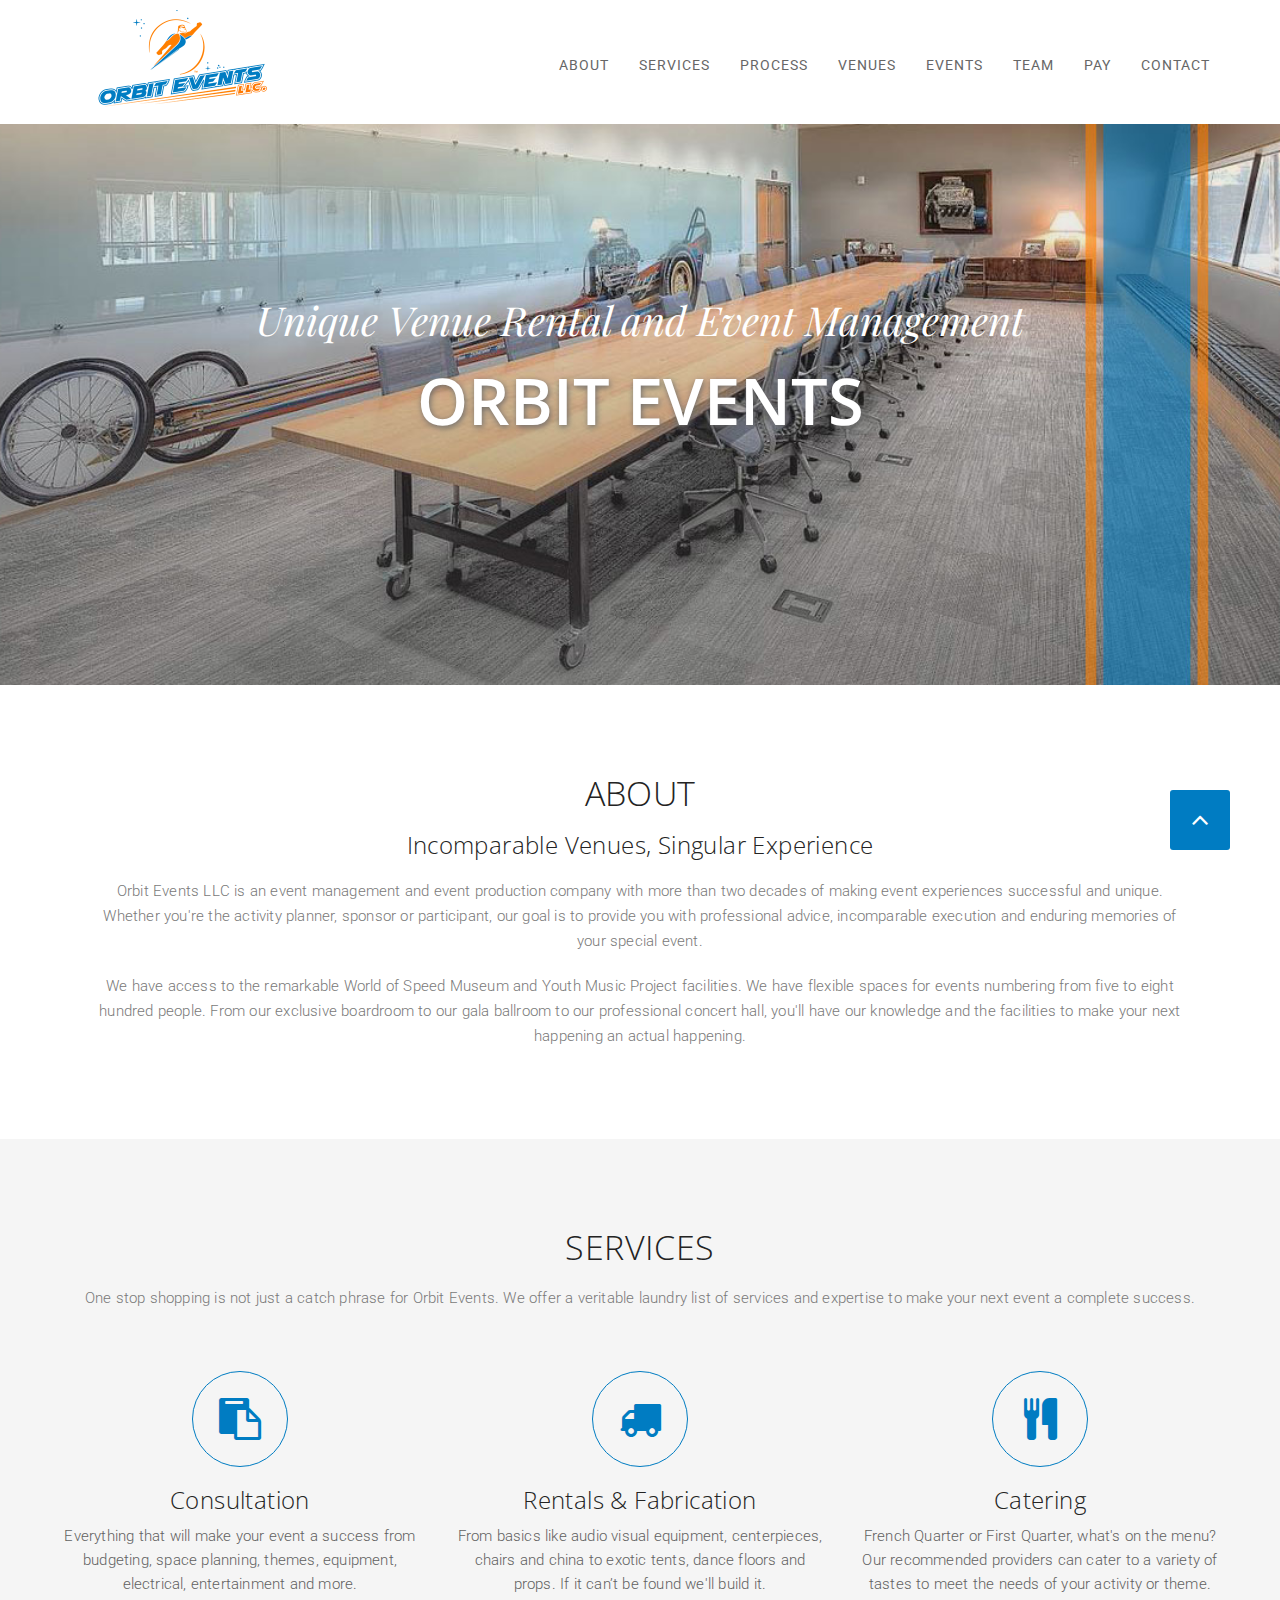
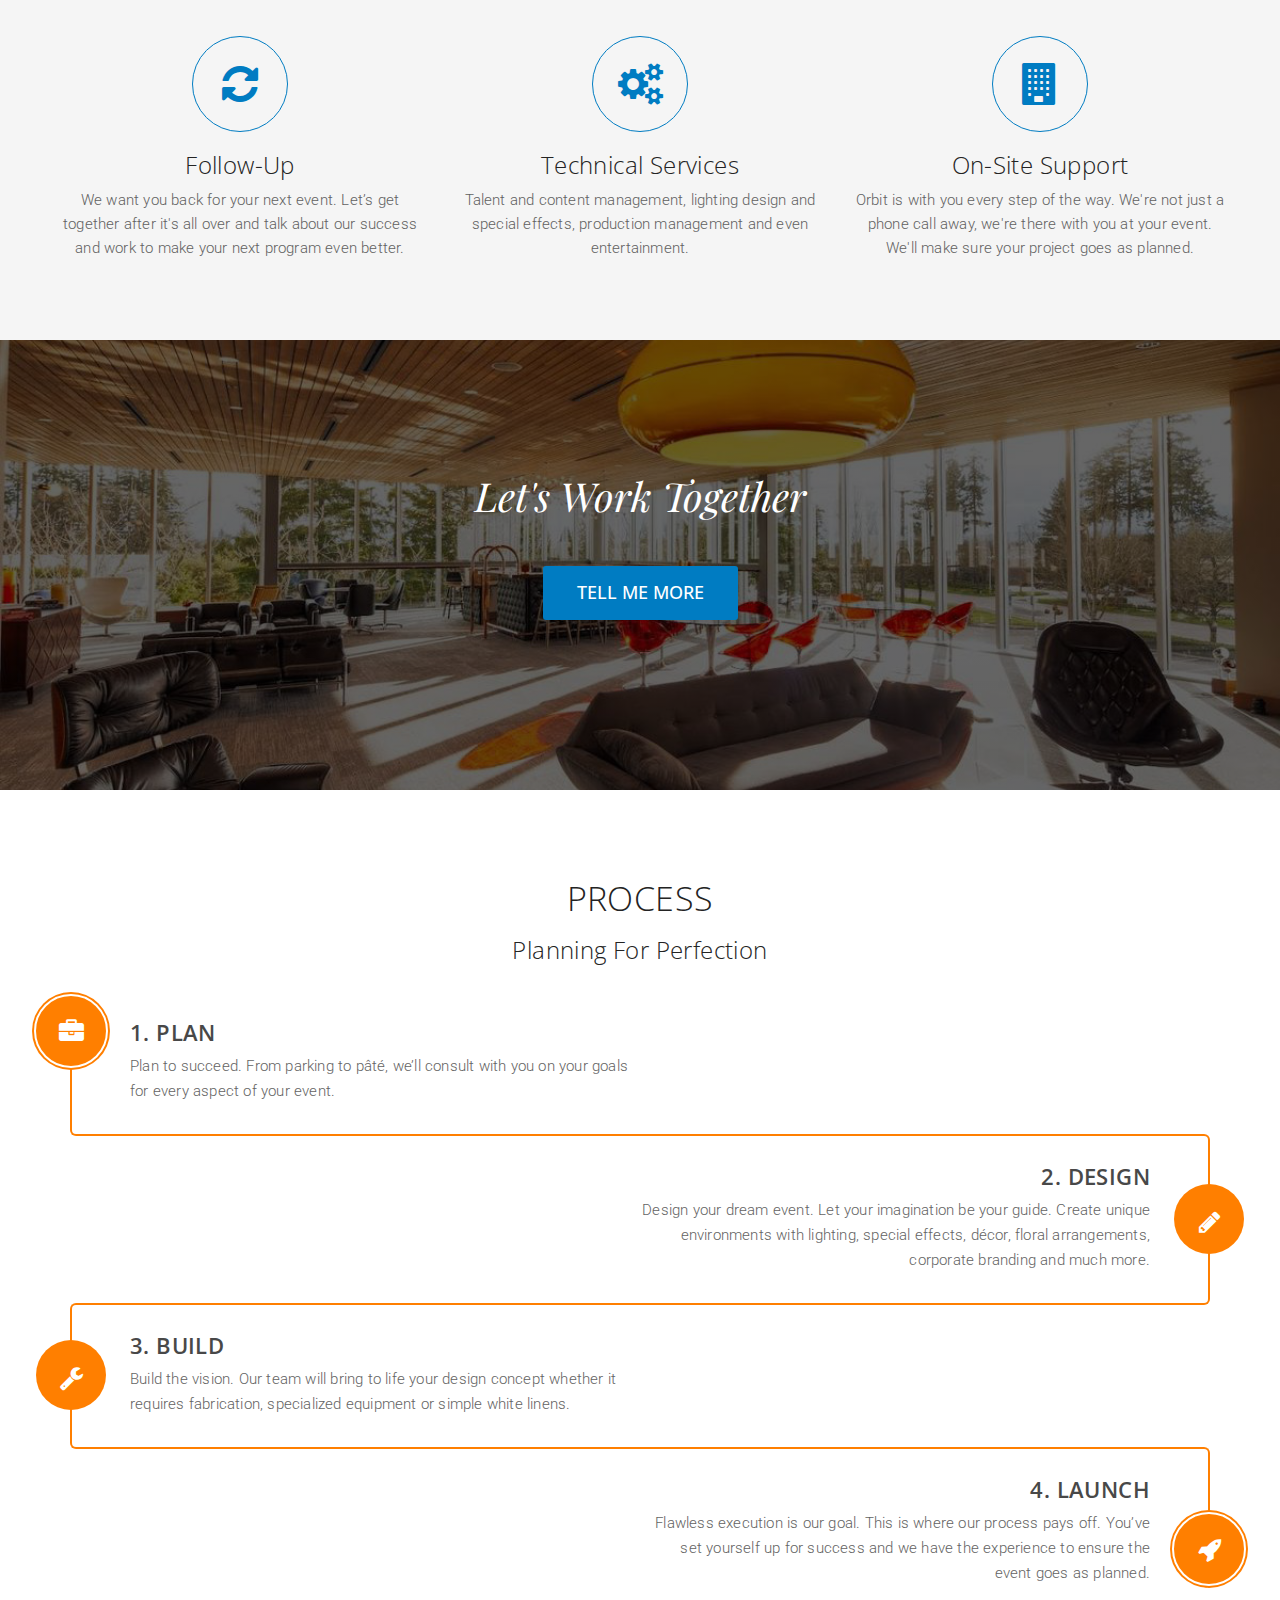
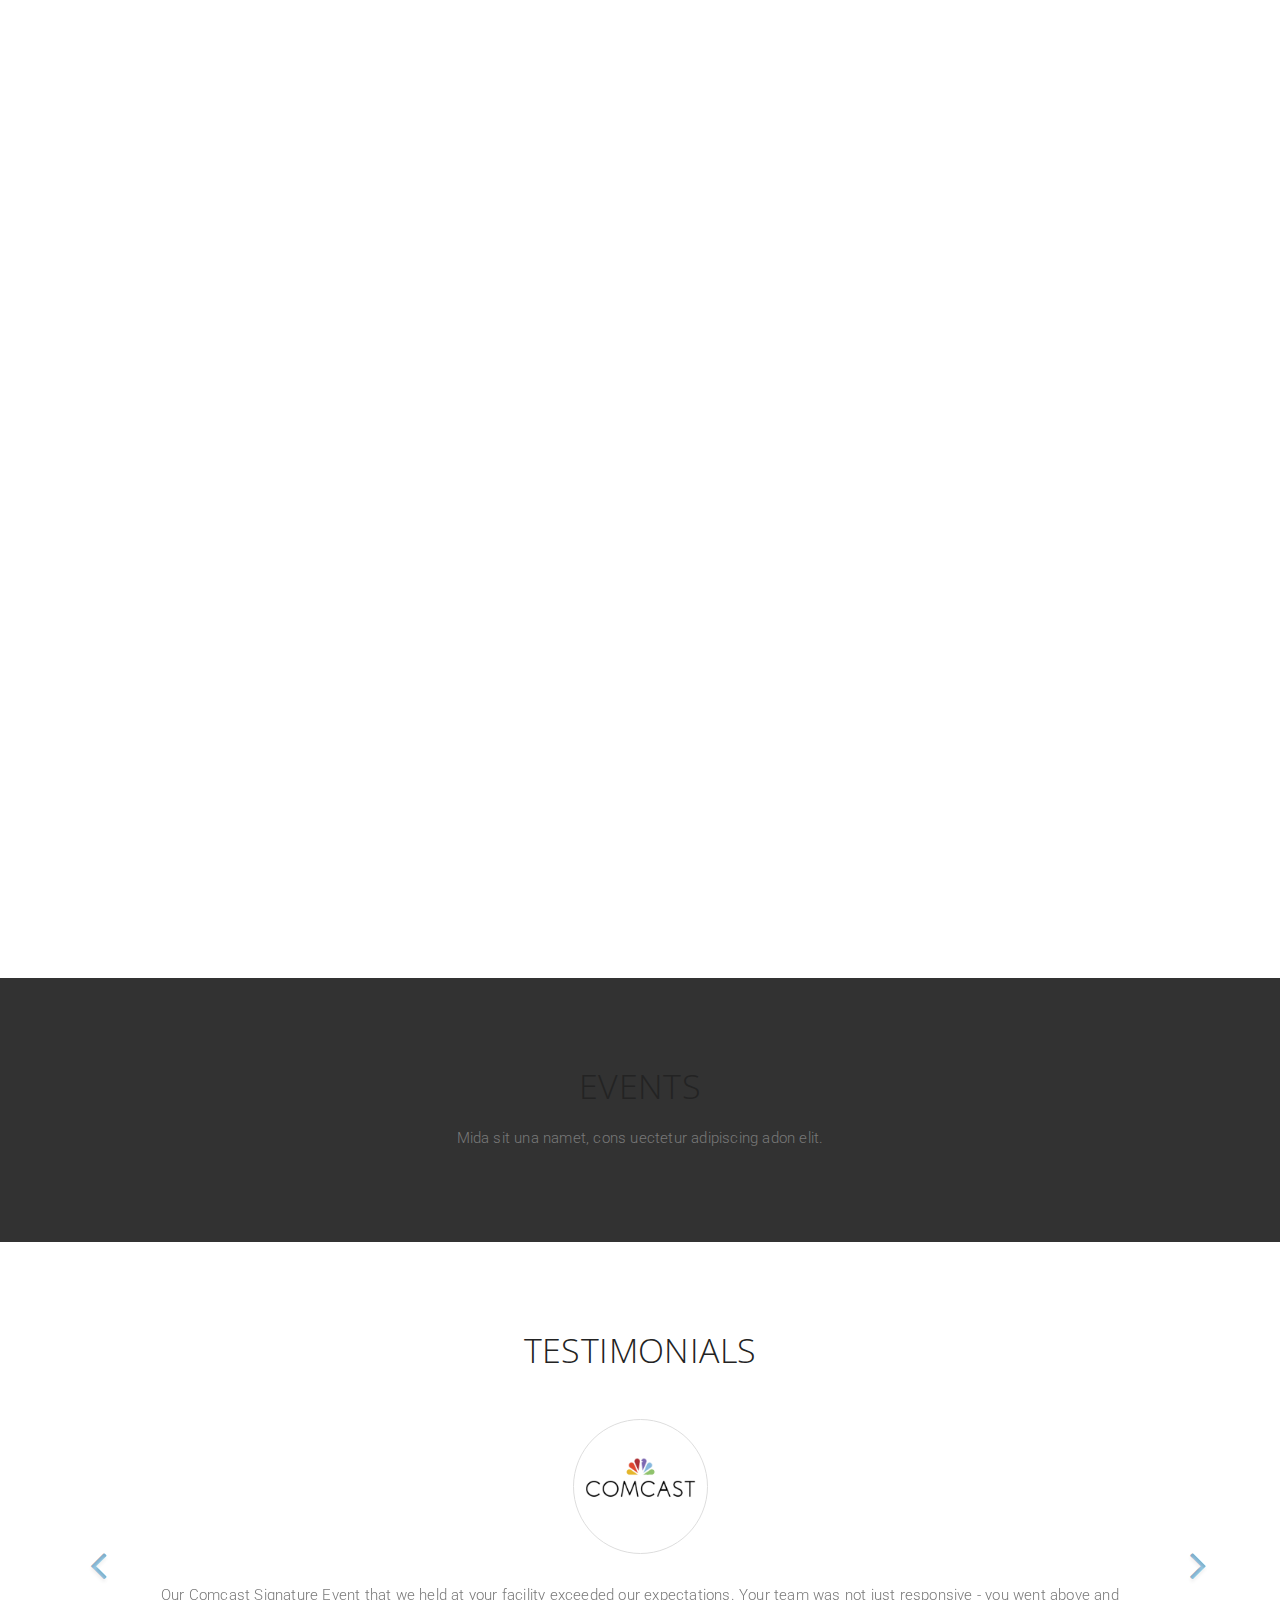
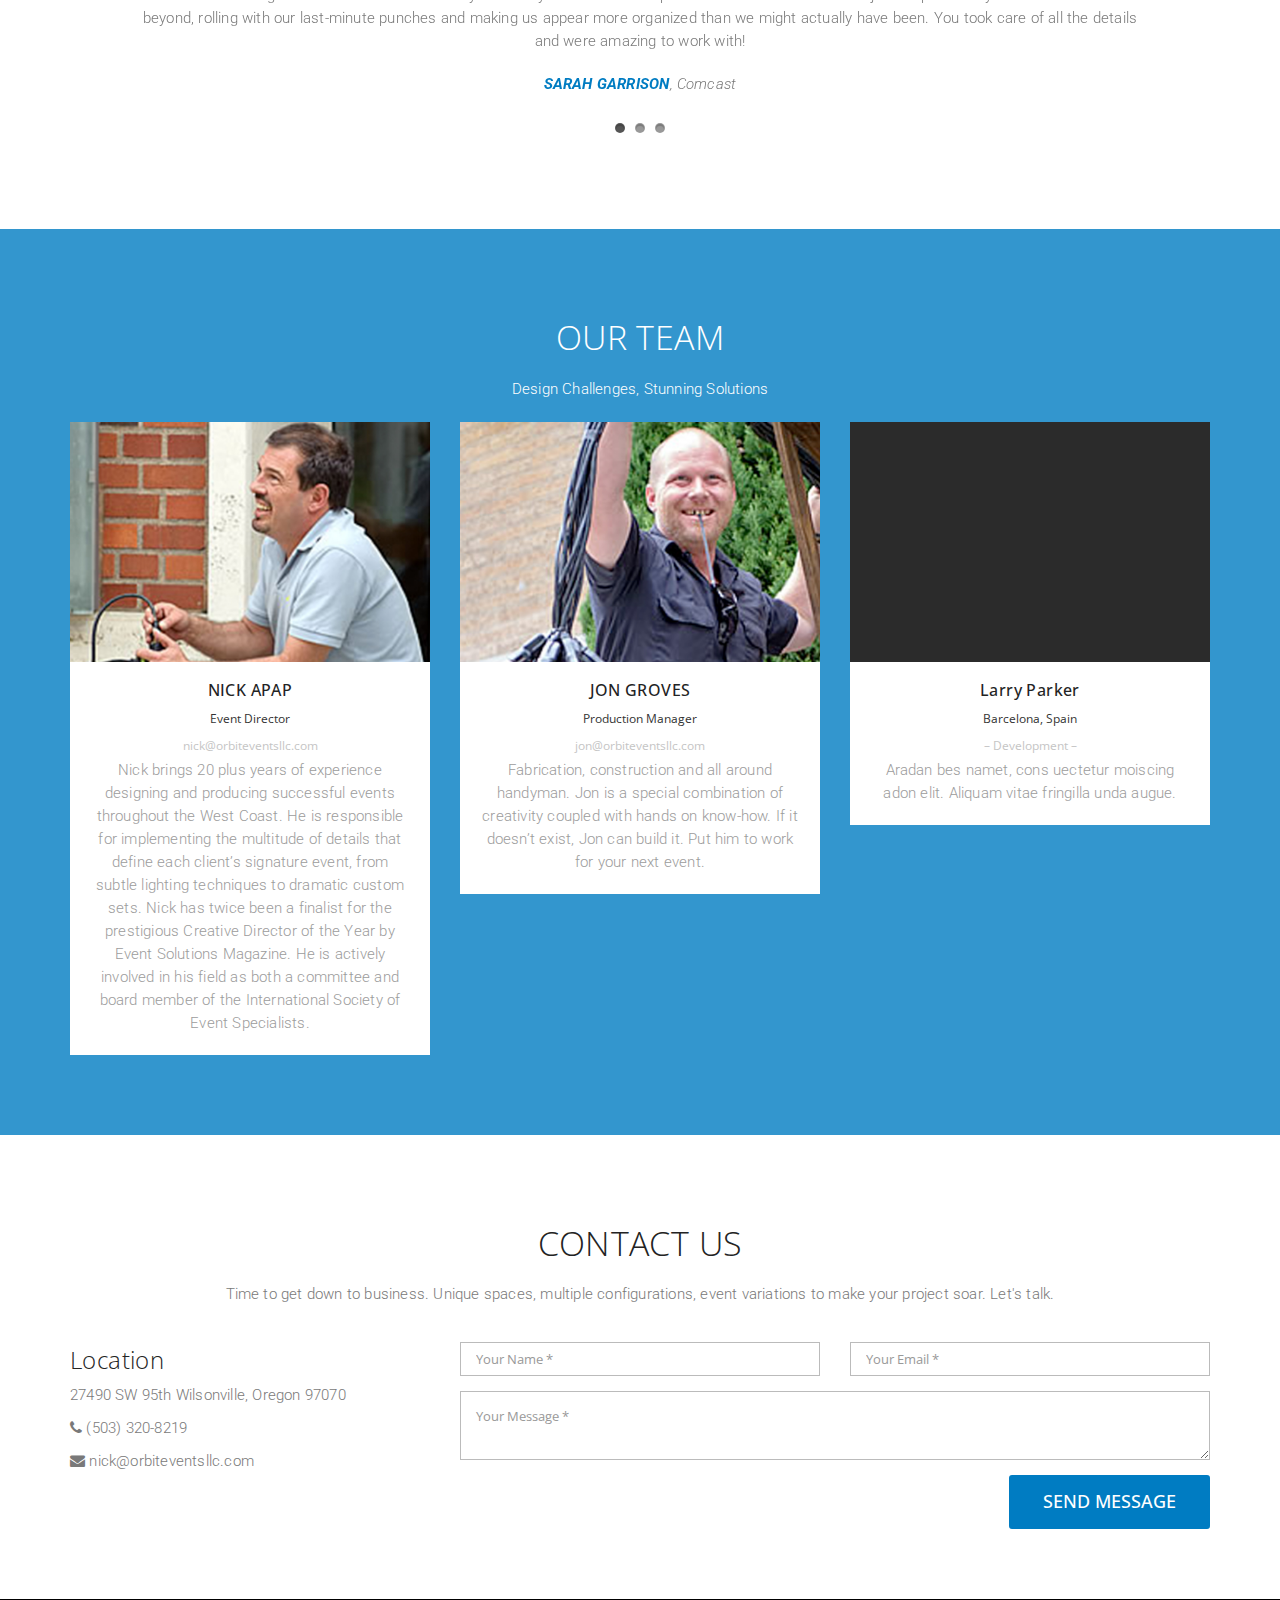
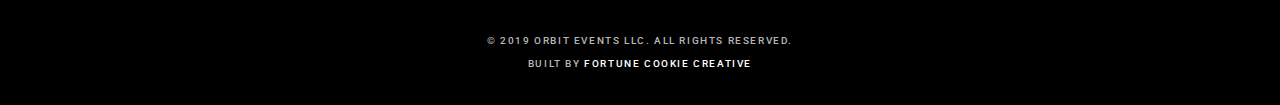
==== index-gallery-2.html @ 81e80254 "update venues" ====
<!DOCTYPE html>
<html lang="en">
	<head>
		<meta charset="utf-8">
		<meta http-equiv="X-UA-Compatible" content="IE=edge">
		<meta name="viewport" content="width=device-width, initial-scale=1">
		<!-- The above 3 meta tags *must* come first in the head; any other head content must come *after* these tags -->
		<meta name="description" content="">
		<meta name="author" content="">
		<link rel="icon" href="favicon.ico">
		<title>Orbit Events LLC - Unique Venue Rental and Event Management</title>
		<!-- Bootstrap core CSS -->
		<link href="css/bootstrap.min.css" rel="stylesheet">
		<link rel="stylesheet" href="https://maxcdn.bootstrapcdn.com/font-awesome/4.4.0/css/font-awesome.min.css">
		<!-- Custom styles for this template -->
		<link href="css/owl.carousel.css" rel="stylesheet">
		<link href="css/owl.theme.default.min.css"  rel="stylesheet">
		<link href="css/style.css" rel="stylesheet">
        <link rel="stylesheet" href="https://cdnjs.cloudflare.com/ajax/libs/ekko-lightbox/5.3.0/ekko-lightbox.css">
        <link href="css/magnific-popup.css" rel="stylesheet">
		<!-- Just for debugging purposes. Don't actually copy these 2 lines! -->
		<!--[if lt IE 9]><script src="../../assets/js/ie8-responsive-file-warning.js"></script><![endif]-->
		<script src="js/ie-emulation-modes-warning.js"></script>
		<!-- HTML5 shim and Respond.js for IE8 support of HTML5 elements and media queries -->
		<!--[if lt IE 9]>
		<script src="https://oss.maxcdn.com/html5shiv/3.7.2/html5shiv.min.js"></script>
		<script src="https://oss.maxcdn.com/respond/1.4.2/respond.min.js"></script>
		<![endif]-->
	</head>
	<body id="page-top">
		<!-- Navigation -->
		<nav class="navbar navbar-default navbar-fixed-top">
			<div class="container">
				<!-- Brand and toggle get grouped for better mobile display -->
				<div class="navbar-header page-scroll" role="navigation">
					<button type="button" class="navbar-toggle" data-toggle="collapse" data-target="#bs-example-navbar-collapse-1">
					<span class="sr-only">Toggle navigation</span>
					<span class="icon-bar"></span>
					<span class="icon-bar"></span>
					<span class="icon-bar"></span>
					</button>
                    <a class="navbar-brand page-scroll visible-xs" href="#page-top"><img src="images/orbit_logo_mobile.png" width="150px" class="img-responsive" alt="Orbit Events logo"></a>
					<a class="navbar-brand page-scroll visible-sm visible-md visible-lg" href="#page-top"><img src="images/orbit_events_llc_logo_2x.png" width="250px" class="img-responsive" alt="Orbit Events logo"></a>
				</div>
				<!-- Collect the nav links, forms, and other content for toggling -->
				<div class="collapse navbar-collapse" id="bs-example-navbar-collapse-1">
					<ul class="nav navbar-nav navbar-right">
						<li class="hidden">
							<a href="#page-top"></a>
						</li>
						<li>
							<a class="page-scroll" href="#about">About</a>
						</li>
						<li>
							<a class="page-scroll" href="#services">Services</a>
						</li>
						<li>
							<a class="page-scroll" href="#process">Process</a>
						</li>
						<li>
							<a class="page-scroll" href="#venues">Venues</a>
						</li>
						<li>
							<a class="page-scroll" href="#events">Events</a>
						</li>
						<li>
							<a class="page-scroll" href="#team">Team</a>
						</li>
						<li>
							<a class="page-scroll" href="#">Pay</a>
						</li>
						<li>
							<a class="page-scroll contact" href="#contact">Contact</a>
						</li>
					</ul>
				</div>
				<!-- /.navbar-collapse -->
			</div>
			<!-- /.container-fluid -->
		</nav>

		<!-- Header -->

		<header>
			<div class="container">
				<div class="slider-container">
					<div class="intro-text">
						<div class="intro-lead-in">Unique Venue Rental and Event Management</div>
						<div class="intro-heading">Orbit Events</div>
						<!-- hide button <a href="#about" class="page-scroll btn btn-xl">Tell Me More</a> -->
					</div>
				</div>
			</div>
		</header>

		<!-- About Section -->

		<section id="about">
			<div class="container">
				<div class="row">
					<div class="col-lg-12 text-center">
						<div class="section-title">
							<h2>ABOUT</h2>
							<h3>Incomparable Venues, Singular Experience</h3>
							<p>Orbit Events LLC is an event management and event production company with more than two decades of making event experiences successful and unique. Whether you're the activity planner, sponsor or participant, our goal is to provide you with professional advice, incomparable execution and enduring memories of your special event.</p>
							<p>We have access to the remarkable World of Speed Museum and Youth Music Project facilities. We have flexible spaces for events numbering from five to eight hundred people. From our exclusive boardroom to our gala ballroom to our professional concert hall, you'll have our knowledge and the facilities to make your next happening an actual happening.</p>
						</div>
					</div>
				</div>
			</div>
			<!-- /.container -->
		</section>

		<!-- Services Section -->

		<section id="services" class="light-bg">
			<div class="container">
				<div class="row">
					<div class="section-title text-center">
						<h2>SERVICES</h2>
						<p>One stop shopping is not just a catch phrase for Orbit Events. We offer a veritable laundry list of services and expertise to make your next event a complete success.</p>
					</div>

					<!-- Services row 1 -->
				    <div class="row top-buffer">
				        <div class="col-md-4 ">
				            <div class="serviceBox">
				           		<div class="service-icon">
				           			<i class="fa fa-clipboard"></i>
				           		</div>
				                <h3 class="title">Consultation</h3>
				                <div class="service-content">
				                    <p class="description">
				                        Everything that will make your event a success from budgeting, space planning, themes, equipment, electrical, entertainment and more.
				                    </p>
				                </div>
				            </div>
				        </div>
				 
				        <div class="col-md-4">
				            <div class="serviceBox">
				            	<div class="service-icon">
				            		<i class="fa fa-truck"></i>
				            	</div>
				                <h3 class="title">Rentals & Fabrication</h3>
				                <div class="service-content">
				                    <p class="description">
				                        From basics like audio visual equipment, centerpieces, chairs and china to exotic tents, dance floors and props. If it can’t be found we'll build it.
				                    </p>
				                </div>
				            </div>
				        </div>

				        <div class="col-md-4">
				            <div class="serviceBox">
				            	<div class="service-icon">
				            		<i class="fa fa-cutlery"></i>
				            	</div>
				                <h3 class="title">Catering</h3>
				                <div class="service-content">
				                    <p class="description">
				                        French Quarter or First Quarter, what's on the menu? Our recommended providers can cater to a variety of tastes to meet the needs of your activity or theme.
				                    </p>
				                </div>
				            </div>
				        </div>
				    </div>

				<!-- Services row 2 -->

				    <div class="row">
				        <div class="col-md-4">
				            <div class="serviceBox">
				            	<div class="service-icon">
				            		<i class="fa fa-refresh"></i>
				            	</div>
				                <h3 class="title">Follow-Up</h3>
				                <div class="service-content">
				                    <p class="description">
				                        We want you back for your next event. Let’s get together after it's all over and talk about our success and work to make your next program even better.
				                    </p>
				                </div>
				            </div>
				        </div>
				 
				        <div class="col-md-4">
				            <div class="serviceBox">
				            	<div class="service-icon">
				            		<i class="fa fa-cogs"></i>
				            	</div>
				                <h3 class="title">Technical Services</h3>
				                <div class="service-content">
				                    <p class="description">
				                        Talent and content management, lighting design and special effects, production management and even entertainment.
				                    </p>

				                </div>
				            </div>
				        </div>

				        <div class="col-md-4">
				            <div class="serviceBox">
				            	<div class="service-icon">
				            		<i class="fa fa-building"></i>
				            	</div>
				                <h3 class="title">On-Site Support</h3>
				                <div class="service-content">
				                    <p class="description">
				                        Orbit is with you every step of the way. We're not just a phone call away, we're there with you at your event. We'll make sure your project goes as planned.
				                    </p>
				                </div>
				            </div>
				        </div>
				    </div>
			</div>
		</section>


		<!-- Let's Work Together -->

		<section class="lwt">
			<div class="container-fluid bg-overlay">
				<div class="lwt-text">
					<div class="lwt-heading">Let's Work Together</div>
					<a href="#" class="btn btn-xl">Tell Me More</a> 
				</div>
			</div>
		</section>


		<!-- Process Section -->

		<section id="process">
			<div class="container">
				<div class="row">
					<div class="col-lg-12 text-center">
						<div class="section-title">
							<h2>Process</h2>
							<h3>Planning For Perfection</h3>
						</div>
					</div>
				</div>

    <div class="row">
        <div class="col-md-12">
            <div class="main-timeline">
                <div class="timeline">
                    <div class="timeline-icon"><i class="fa fa-briefcase"></i></div>
                    <div class="timeline-content">
                        <h4 class="title">1. Plan</h4>
                        <p class="description">
                            Plan to succeed. From parking to pâté, we’ll consult with you on your goals for every aspect of your event.
                        </p>
                    </div>
                    <div class="border"></div>
                </div>
                <div class="timeline">
                    <div class="timeline-icon"><i class="fa fa-pencil"></i></div>
                    <div class="timeline-content">
                        <h4 class="title">2. Design</h4>
                        <p class="description">
                            Design your dream event. Let your imagination be your guide. Create unique environments with lighting, special effects, décor, floral arrangements, corporate branding and much more.
                        </p>
                    </div>
                    <div class="border"></div>
                </div>
                <div class="timeline">
                    <div class="timeline-icon"><i class="fa fa-wrench"></i></div>
                    <div class="timeline-content">
                        <h4 class="title">3. Build</h4>
                        <p class="description">
                            Build the vision. Our team will bring to life your design concept whether it requires fabrication, specialized equipment or simple white linens.
                        </p>
                    </div>
                    <div class="border"></div>
                </div>

                <div class="timeline">
                    <div class="timeline-icon"><i class="fa fa-rocket"></i></div>
                    <div class="timeline-content">
                        <h4 class="title">4. Launch</h4>
                        <p class="description">
                            Flawless execution is our goal. This is where our process pays off. You’ve set yourself up for success and we have the experience to ensure the event goes as planned.
                        </p>
                    </div>
                    <div class="border"></div>
                </div>

            </div>
        </div>
    </div>

			</div>
		</section>


    <!--==========================
      Our Venues Section
    ============================-->
    <section id="portfolio" class="wow fadeInUp">
        <div class="container">
          <div class="section-header">
            <h2>Our Portfolio</h2>
            <p>Sed tamen tempor magna labore dolore dolor sint tempor duis magna elit veniam aliqua esse amet veniam enim export quid quid veniam aliqua eram noster malis nulla duis fugiat culpa esse aute nulla ipsum velit export irure minim illum fore</p>
          </div>
        </div>
  
        <div class="container-fluid">
          <div class="row no-gutters">
  
            <div class="col-lg-3 col-md-4">
              <div class="portfolio-item wow fadeInUp">
                <a href="images/demo/orbit-north-gallery-1.jpg" class="portfolio-popup">
                  <img src="images/demo/orbit-north-gallery-1.jpg" alt="">
                  <div class="portfolio-overlay">
                    <div class="portfolio-info"><h2 class="wow fadeInUp">Portfolio Item 1</h2></div>
                  </div>
                </a>
              </div>
            </div>
  
            <div class="col-lg-3 col-md-4">
              <div class="portfolio-item wow fadeInUp">
                <a href="img/portfolio/2.jpg" class="portfolio-popup">
                  <img src="img/portfolio/2.jpg" alt="">
                  <div class="portfolio-overlay">
                    <div class="portfolio-info"><h2 class="wow fadeInUp">Portfolio Item 2</h2></div>
                  </div>
                </a>
              </div>
            </div>
  
            <div class="col-lg-3 col-md-4">
              <div class="portfolio-item wow fadeInUp">
                <a href="img/portfolio/3.jpg" class="portfolio-popup">
                  <img src="img/portfolio/3.jpg" alt="">
                  <div class="portfolio-overlay">
                    <div class="portfolio-info"><h2 class="wow fadeInUp">Portfolio Item 3</h2></div>
                  </div>
                </a>
              </div>
            </div>
  
            <div class="col-lg-3 col-md-4">
              <div class="portfolio-item wow fadeInUp">
                <a href="img/portfolio/4.jpg" class="portfolio-popup">
                  <img src="img/portfolio/4.jpg" alt="">
                  <div class="portfolio-overlay">
                    <div class="portfolio-info"><h2 class="wow fadeInUp">Portfolio Item 4</h2></div>
                  </div>
                </a>
              </div>
            </div>
  
            <div class="col-lg-3 col-md-4">
              <div class="portfolio-item wow fadeInUp">
                <a href="img/portfolio/5.jpg" class="portfolio-popup">
                  <img src="img/portfolio/5.jpg" alt="">
                  <div class="portfolio-overlay">
                    <div class="portfolio-info"><h2 class="wow fadeInUp">Portfolio Item 5</h2></div>
                  </div>
                </a>
              </div>
            </div>
  
            <div class="col-lg-3 col-md-4">
              <div class="portfolio-item wow fadeInUp">
                <a href="img/portfolio/6.jpg" class="portfolio-popup">
                  <img src="img/portfolio/6.jpg" alt="">
                  <div class="portfolio-overlay">
                    <div class="portfolio-info"><h2 class="wow fadeInUp">Portfolio Item 6</h2></div>
                  </div>
                </a>
              </div>
            </div>
  
            <div class="col-lg-3 col-md-4">
              <div class="portfolio-item wow fadeInUp">
                <a href="img/portfolio/7.jpg" class="portfolio-popup">
                  <img src="img/portfolio/7.jpg" alt="">
                  <div class="portfolio-overlay">
                    <div class="portfolio-info"><h2 class="wow fadeInUp">Portfolio Item 7</h2></div>
                  </div>
                </a>
              </div>
            </div>
  
            <div class="col-lg-3 col-md-4">
              <div class="portfolio-item wow fadeInUp">
                <a href="img/portfolio/8.jpg" class="portfolio-popup">
                  <img src="img/portfolio/8.jpg" alt="">
                  <div class="portfolio-overlay">
                    <div class="portfolio-info"><h2 class="wow fadeInUp">Portfolio Item 8</h2></div>
                  </div>
                </a>
              </div>
            </div>
  
          </div>
  
        </div>
      </section><!-- #portfolio -->  
		
			<!-- North Gallery elements not showing, using data-remote -->
			<div data-toggle="lightbox" data-gallery="north-gallery" data-remote="images/demo/orbit-north-gallery-2.jpg" data-title="Hidden item 2" data-footer="A custom footer text"></div>
			<div data-toggle="lightbox" data-gallery="north-gallery" data-remote="images/demo/orbit-north-gallery-3.jpg" data-title="Hidden item 1" data-footer="A custom footer text"></div>
			<div data-toggle="lightbox" data-gallery="north-gallery" data-remote="images/demo/orbit-north-gallery-4.jpg" data-title="Hidden item 2" data-footer="A custom footer text"></div>

			<!-- East Gallery elements not showing, using data-remote -->
			<div data-toggle="lightbox" data-gallery="north-gallery" data-remote="images/demo/orbit-north-gallery-2.jpg" data-title="Hidden item 2" data-footer="A custom footer text"></div>
			<div data-toggle="lightbox" data-gallery="north-gallery" data-remote="images/demo/orbit-north-gallery-3.jpg" data-title="Hidden item 1" data-footer="A custom footer text"></div>
			<div data-toggle="lightbox" data-gallery="north-gallery" data-remote="images/demo/orbit-north-gallery-4.jpg" data-title="Hidden item 2" data-footer="A custom footer text"></div>

		
		<!-- Events Section -->

		<section id="events" class="dark-bg">
			<div class="container">
				<div class="row">
					<div class="col-lg-12 text-center">
						<div class="section-title">
							<h2>Events</h2>
							<p>Mida sit una namet, cons uectetur adipiscing adon elit.</p>
						</div>
					</div>
				</div>
				<div class="row">
					<div class="col-lg-12 text-center">
						<div class="owl-carousel">
							<div class="item">
								<div class="partner-logo"><img src="images/demo/partners-1.png" alt="partners"></div>
							</div>
							<div class="item">
								<div class="partner-logo"><img src="images/demo/partners-2.png" alt="partners"></div>
							</div>
							<div class="item">
								<div class="partner-logo"><img src="images/demo/partners-3.png" alt="partners"></div>
							</div>
							<div class="item">
								<div class="partner-logo"><img src="images/demo/partners-4.png" alt="partners"></div>
							</div>
							<div class="item">
								<div class="partner-logo"><img src="images/demo/partners-5.png" alt="partners"></div>
							</div>
							<div class="item">
								<div class="partner-logo"><img src="images/demo/partners-6.png" alt="partners"></div>
							</div>
							<div class="item">
								<div class="partner-logo"><img src="images/demo/partners-7.png" alt="partners"></div>
							</div>
						</div>
					</div>
				</div>
			</div>
		</section>


		<!-- Testimonials Section -->
		<section id="testimonials">
		<div class="container">
			<div class="row">
				<div class="col-lg-12 col-center m-auto text-center">
					<div class="section-title">
						<h2>Testimonials</h2>
					</div>
					<div id="myCarousel" class="carousel slide" data-ride="carousel">
						<!-- Carousel indicators -->
						<ol class="carousel-indicators">
							<li data-target="#myCarousel" data-slide-to="0" class="active"></li>
							<li data-target="#myCarousel" data-slide-to="1"></li>
							<li data-target="#myCarousel" data-slide-to="2"></li>
						</ol>   
						<!-- Wrapper for carousel items -->
						<div class="carousel-inner">
							<div class="item carousel-item active">
								<div class="img-box"><img src="images/demo/comcast.png" alt=""></div>
								<p class="testimonial">Our Comcast Signature Event that we held at your facility exceeded our expectations.  Your team was not just responsive - you went above and beyond, rolling with our last-minute punches and making us appear more organized than we might actually have been. You took care of all the details and were amazing to work with!</p>
								<p class="overview"><b>Sarah Garrison</b>, Comcast</p>
							</div>
							<div class="item carousel-item">
								<div class="img-box"><img src="images/demo/merril-lynch.png" alt=""></div>
								<p class="testimonial">On behalf of all of our guests who attended the Merrill Lynch dinner at the World of Speed, I would like to thank you both for such a successful event. Thank you so much for making the coordination of this event easy.  I would highly recommended the World of Speed for any corporate event, recognition event, or party!</p>
								<p class="overview"><b>Kristen Cygrymus</b>, Merril Lynch</p>
							</div>
							<div class="item carousel-item">
								<div class="img-box"><img src="images/demo/nafa.png" alt=""></div>
								<p class="testimonial">I helped organize the recent NAFA (National Association of Fleet Administrators) meeting at WoS, I just wanted to drop you a note to let you know how much we enjoyed the venue. I also wanted to make sure you knew that Erin Andersen did an outstanding job assisting with the logistics. She was a wonderful help to ensure the success of the event.</p>
								<p class="overview"><b>Scott Simonton</b>, NAFA</p>
							</div>
						</div>
						<!-- Carousel controls -->
						<a class="carousel-control left carousel-control-prev" href="#myCarousel" data-slide="prev">
							<i class="fa fa-angle-left"></i>
						</a>
						<a class="carousel-control right carousel-control-next" href="#myCarousel" data-slide="next">
							<i class="fa fa-angle-right"></i>
						</a>
					</div>
				</div>
			</div>
		</div>
		</section>

		<!-- Team Section -->

		<section id="team" class="blue-bg">
			<div class="container">
				<div class="row">
					<div class="col-lg-12 text-center">
						<div class="section-title">
							<h2>Our Team</h2>
							<p class="team-sub-head">Design Challenges, Stunning Solutions</p>
						</div>
					</div>
				</div>
				<div class="row">
					<!-- team member item -->
					<div class="col-md-4">
						<div class="team-item">
							<div class="team-image">
								<img src="images/demo/team-nick.jpg" class="img-responsive" alt="author">
							</div>
							<div class="team-text">
								<h3>NICK APAP</h3>
								<div class="team-location">Event Director</div>
								<div class="team-position">nick@orbiteventsllc.com</div>
								<p>Nick brings 20 plus years of experience designing and producing successful events throughout the West Coast. He is responsible for implementing the multitude of details that define each client’s signature event, from subtle lighting techniques to dramatic custom sets. Nick has twice been a finalist for the prestigious Creative Director of the Year by Event Solutions Magazine. He is actively involved in his field as both a committee and board member of the International Society of Event Specialists. 	</p>
							</div>
						</div>
					</div>
					<!-- end team member item -->
					<!-- team member item -->
					<div class="col-md-4">
						<div class="team-item">
							<div class="team-image">
								<img src="images/demo/team-jon.jpg" class="img-responsive" alt="author">
							</div>
							<div class="team-text">
								<h3>JON GROVES</h3>
								<div class="team-location">Production Manager</div>
								<div class="team-position">jon@orbiteventsllc.com</div>
								<p>Fabrication, construction and all around handyman. Jon is a special combination of creativity coupled with hands on know-how. If it doesn’t exist, Jon can build it. Put him to work for your next event.</p>
							</div>
						</div>
					</div>
					<!-- end team member item -->
					<!-- team member item -->
					<div class="col-md-4">
						<div class="team-item">
							<div class="team-image">
								<img src="images/demo/author-3.jpg" class="img-responsive" alt="author">
							</div>
							<div class="team-text">
								<h3>Larry Parker</h3>
								<div class="team-location">Barcelona, Spain</div>
								<div class="team-position">– Development –</div>
								<p>Aradan bes namet, cons uectetur moiscing adon elit. Aliquam vitae fringilla unda augue.</p>
							</div>
						</div>
					</div>
					<!-- end team member item -->
				</div>
			</div>
		</section>

		<!-- Contact Section -->

		<section id="contact">
			<div class="container">
				<div class="row">
					<div class="col-lg-12 text-center">
						<div class="section-title">
							<h2>Contact Us</h2>
							<p>Time to get down to business. Unique spaces, multiple configurations, event variations to make your project soar. Let's talk.</p>
						</div>
					</div>
				</div>
				<div class="row">
					<div class="col-md-4">
						<h3>Location</h3>
						<p>27490 SW 95th Wilsonville, Oregon 97070</p>
						<p><i class="fa fa-phone"></i> (503) 320-8219</p>
						<p><i class="fa fa-envelope"></i> nick@orbiteventsllc.com</p>
					</div>
					<div class="col-md-8">
						<form name="sentMessage" id="contactForm" novalidate="">
							<div class="row">
								<div class="col-md-6">
									<div class="form-group">
										<input type="text" class="form-control" placeholder="Your Name *" id="name" required="" data-validation-required-message="Please enter your name.">
										<p class="help-block text-danger"></p>
									</div>
								</div>
								<div class="col-md-6">
									<div class="form-group">
										<input type="email" class="form-control" placeholder="Your Email *" id="email" required="" data-validation-required-message="Please enter your email address.">
										<p class="help-block text-danger"></p>
									</div>
								</div>
							</div>
							<div class="row">
								<div class="col-md-12">
									<div class="form-group">
										<textarea class="form-control" placeholder="Your Message *" id="message" required="" data-validation-required-message="Please enter a message."></textarea>
										<p class="help-block text-danger"></p>
									</div>
								</div>
								<div class="clearfix"></div>
							</div>
							<div class="row">
								<div class="col-lg-12 text-right">
									<div id="success"></div>
									<button type="submit" class="btn btn-xl">Send Message</button>
								</div>
							</div>
						</form>
					</div>
				</div>
			</div>
		</section>
		<p id="back-top">
			<a href="#top"><i class="fa fa-angle-up"></i></a>
		</p>
		<footer>
			<div class="container text-center">
				<p>© 2019 Orbit Events LLC. All rights reserved.</p>
				<p>Built by <a target="_blank" href="https://fortunecookiecreative.com">Fortune Cookie Creative</a></p>
			</div>
		</footer>


		<!-- Bootstrap core JavaScript
			================================================== -->
		<!-- Placed at the end of the document so the pages load faster -->
		<script src="https://ajax.googleapis.com/ajax/libs/jquery/1.11.3/jquery.min.js"></script>
		<script src="http://cdnjs.cloudflare.com/ajax/libs/jquery-easing/1.3/jquery.easing.min.js"></script>
		<script src="js/bootstrap.min.js"></script>
		<script src="https://cdnjs.cloudflare.com/ajax/libs/ekko-lightbox/5.3.0/ekko-lightbox.js"></script>
		<script src="https://cdnjs.cloudflare.com/ajax/libs/ekko-lightbox/5.3.0/ekko-lightbox.js.map"></script>
		<script src="js/owl.carousel.min.js"></script>
        <script src="js/cbpAnimatedHeader.js"></script>
        <script src="js/wow.min.js"></script>
        <script src="js/theme-scripts.js"></script>
		<!-- IE10 viewport hack for Surface/desktop Windows 8 bug -->
		<script src="js/ie10-viewport-bug-workaround.js"></script>
		<script>
		$(document).on('click', '[data-toggle="lightbox"]', function(event) {
			event.preventDefault();
			$(this).ekkoLightbox();
		});
		</script>
	</body>
---- css/style.css ----
/*------------------------------------------------------------------
[Master Stylesheet]

Project:	Lattes - One page multi purpose page
Version:	1.0
Last change:	17/08/2015 [...]
Designed by:	MOOZ Themes / www.MOOZthemes.com
Primary use:	One page

[Table of contents]

1. General
2. Header
3. Navigation
4. Sections
5. Footer
6. Modal
7. Components
8. FCC Custom

[Color codes]

Buttons, etc:	#726FB9 (blue)
hover color:	#fed136 (yellow)
-------------------------------------------------------------------*/

/*--------------------
Import Google Fonts
--------------------*/

/* main font for menu. */
@import url(http://fonts.googleapis.com/css?family=Roboto:100,300,400,500,700,900);
/* font for headings, text, tags */
@import url(http://fonts.googleapis.com/css?family=Open+Sans:300,400,500,600,700,800);
@import url(http://fonts.googleapis.com/css?family=Playfair+Display:400italic&subset=latin,latin-ext);

/*--------------------
1. General
--------------------*/

body {
  margin: 0px;
    font-family: "Open Sans", Sans-serif;
}

h1,
h2,
h3,
h4,
h5,
h6 {
font-weight: 300;
    letter-spacing: 0.4px;
    font-family: "Open Sans", Sans-serif;
    color: #232323;
}

p {
    font-family: 'Roboto', sans-serif;
    font-size: 15px;
    font-weight: 300;
	line-height: 23px;
    letter-spacing: 0.2px;
    color: #797979;
}

a:hover, a:focus, a:active, a.active {
    color: #fec503;
}
a, a:hover, a:focus, a:active, a.active {
    outline: 0;
}

::selection {
    text-shadow: none;
    background: #fed136;
}

@media (min-width: 768px) {
	section {
	    padding: 150px 0;
	}
}

section {
    padding: 70px 0;
}
/* Space above row */
 .top-buffer { 
    margin-top: 30px; 
}
/*--------------------
2. Navigation
--------------------*/
.navbar-header {
    height:80px;
    background-color: #fff;
}
.navbar-default {
	background-color: #222;
	border-color: transparent
}
.navbar-default .navbar-brand {
	color: #fff;
	font-family: "Montserrat",sans-serif;
    padding: 0px;
}
.navbar-default .navbar-brand:hover,.navbar-default .navbar-brand:focus,.navbar-default .navbar-brand:active,.navbar-default .navbar-brand.active {
	color: #fec503
}
.navbar-default .navbar-collapse {
	border-color: rgba(255,255,255,.02)
}
.navbar-default .navbar-toggle {
	background-color: rgba(255,127,0,0.8);
    border-color: rgba(255,127,0,0.8);
    border-radius: 0px;
}
.navbar-default .navbar-toggle .icon-bar {
	background-color: #fff
}
.navbar-default .navbar-toggle:hover,.navbar-default .navbar-toggle:focus {
	background-color: rgba(255,127,0,0.8);
}
.navbar-default .nav li a {
	font-family: "Roboto",sans-serif;
	text-transform: uppercase;
	font-weight: 400;
	letter-spacing: 1px;
	color:#666
}
.navbar-default .nav li a:hover,.navbar-default .nav li a:focus {
	color: rgba(255,127,0,0.8);
	outline: 0
}

.navbar-default .navbar-nav>.active>a {
	border-radius: 0;
	color: #fff;
	background-color: rgba(255,127,0,0.8);
}
.navbar-default .navbar-nav>.active>a:hover,.navbar-default .navbar-nav>.active>a:focus {
	color: #fff;
	background-color: rgba(255,127,0,0.8);
}

@media (min-width:768px) {
	.navbar-default
	{
		background-color: #FFFFFF;
		padding: 10px 0 34px 0;
		-webkit-transition:padding .3s;
		-moz-transition:padding .3s;
		transition:padding .3s;
		border:0
	}
	.navbar-default .navbar-brand {
		font-size: 2em;
		-webkit-transition:all .3s;
		-moz-transition:all .3s;
		transition:all .3s
	}
	.navbar-default .navbar-nav>.active>a {
		border-radius: 0px;
	}
	.navbar-default.navbar-shrink {
		background-color: #fff;
		padding: 10px 0 34px 0;
        -webkit-box-shadow: 0px 3px 6px -2px rgba(72,72,72,1);
        -moz-box-shadow: 0px 3px 6px -2px rgba(72,72,72,1);
        box-shadow: 0px 3px 6px -2px rgba(72,72,72,1);
	}
	.navbar-default.navbar-shrink .navbar-brand {
		font-size: 1.5em
	}
  .navbar-right {
    float: right!important;
    margin-right: -15px;
    padding-top: 30px;
  }
}

/*--------------------
3. Header
--------------------*/

header {
    background-image: url(../images/demo/hero_1.jpg);
    background-repeat: none;
    background-attachment: scroll;
    background-position: center center;
    -webkit-background-size: cover;
    -moz-background-size: cover;
    background-size: cover;
    -o-background-size: cover;
    text-align: center;
    color: #fff;
}

header .intro-text {
    padding-top: 100px;
    padding-bottom: 50px;
}

@media (min-width: 768px) {
	header .intro-text {
	    padding-top: 300px;
	    padding-bottom: 200px;
	}
}

header .intro-text .intro-lead-in {
    font-family: "Playfair Display",sans-serif;
    font-style: italic;
    font-size: 22px;
    line-height: 22px;
    margin-bottom: 25px;
}

@media (min-width: 768px) {
	header .intro-text .intro-lead-in {
	    font-family: "Playfair Display",sans-serif;
	    font-style: italic;
	    font-size: 40px;
	    line-height: 40px;
	    margin-bottom: 25px;
	}
}

header .intro-text .intro-heading {
    text-transform: uppercase;
    font-weight: 700;
    font-size: 50px;
    line-height: 50px;
    margin-bottom: 25px;
}

@media (min-width: 768px) {
	header .intro-text .intro-heading {
	    text-transform: uppercase;
	    font-weight: 600;
	    font-size: 65px;
	    line-height: 70px;
	    margin-bottom: 50px;
        text-shadow: 1px 2px 6px #6b6b6b;
	}
}

/*--------------------
4. Sections
--------------------*/

.section-title h2 {
    font-size: 34px;
    text-transform: uppercase;
}

.section-title p {
    font-size: 15px;
    font-weight: 300;
    line-height: 25px;
    margin: 20px;
}

/*--------------------
4.1. About
--------------------*/

.mz-module-about h3 {
    font-weight: 500;
    font-size: 17px;
    text-transform: uppercase;
    color: #3A3A3A;
    letter-spacing: 2px;
    margin-bottom: 20px;
}

.mz-module-about p {
font-size: 14px;
    font-weight: 300;
    line-height: 22px;
    color: #969696;
}

.ot-circle {
height: 95px;
    width: 95px;
    text-align: center;
    line-height: 98px;
    color: #3E3E3E;
    /* border: 3px solid #000; */
    border-radius: 100px;
    /* background-color: #E8E8E8; */
    margin: 0 2px 4px;
    font-size: 31px;
}
/*--------------------
4.1a. About
--------------------*/
.main-timeline {
    margin-top: 20px;
}
.main-timeline .timeline{
    padding: 30px 60px;
    position: relative;
}
.main-timeline .timeline:first-child{
    padding-top: 26px;
}
.main-timeline .timeline:last-child{
    padding-bottom: 0;
}
.main-timeline .timeline:before,
.main-timeline .timeline:after{
    content: "";
    display: block;
    width: 100%;
    clear: both;
}
.main-timeline .timeline-icon{
    width: 70px;
    height: 70px;
    line-height: 70px;
    border-radius: 50%;
    background: #ff7f00;
    box-sizing: border-box;
    border: 2px solid transparent;
    box-shadow: 0 0 0 2px transparent;
    text-align: center;
    margin: auto 0;
    font-size: 25px;
    color: #fff;
    position: absolute;
    top: 0;
    left: -34px;
    bottom: 0;
    z-index: 2;
}
.main-timeline .timeline:first-child .timeline-icon,
.main-timeline .timeline:last-child .timeline-icon{
    box-sizing: content-box;
    margin: 0;
    top: 0;
    left: -36px;
    border: 2px solid #fff;
    box-shadow: 0 0 0 2px #ff7f00;
}
.main-timeline .timeline:last-child .timeline-icon{
    top: auto;
    bottom: 0;
}
.main-timeline .timeline:nth-child(2n) .timeline-icon{
    left: auto;
    right: -34px;
}
.main-timeline .timeline:last-child:nth-child(2n) .timeline-icon{
    right: -36px;
}
.main-timeline .timeline-content{
    width: 50%;
}
.main-timeline .timeline:nth-child(2n) .timeline-content{
    float: right;
    text-align: right;
}
.main-timeline .title{
    font-size: 22px;
    font-weight: 600;
    color: #484848;
    margin-top: 0;
    text-transform: uppercase;
}
.main-timeline .description{
    font-size: 15px;
    color: #636363;
    line-height: 25px;
    margin: 0;
}
.main-timeline .border{
    width: 50%;
    border-top: 2px solid #ff7f00;
    border-bottom: 2px solid #ff7f00;
    border-left: 2px solid #ff7f00;
    border-radius: 6px 0 0 6px;
    position: absolute;
    top: 0;
    bottom: -2px;
    left: 0;
    z-index: 1;
}
.main-timeline .timeline:nth-child(2n) .border{
    border-left: none;
    border-right: 2px solid #ff7f00;
    border-radius: 0 6px 6px 0;
    left: 50%;
}
.main-timeline .timeline:first-child .border{
    border-top: none;
}
.main-timeline .timeline:last-child .border{
    border-bottom: none;
}
@media only screen and (max-width: 990px){
    .main-timeline .timeline{
        padding: 40px 60px;
        margin: 0 0 0 35px;
    }
    .main-timeline .timeline:nth-child(2n){
        margin: 0 35px 0 0;
    }
    .main-timeline .timeline-content{
        width: 100%;
    }
}
/*--------------------
4.2. Services
--------------------*/
/*.serviceBox { 
    margin:10px 14px 0 14px;
    }
.serviceBox .title{
    color: #3A3A3A;
    text-transform: uppercase;
    text-align: center;
    margin: 0 0 20px 24px;
    font-size: 17px;
    font-weight: 500;
    letter-spacing: 2px;
    line-height: 26px
}
.serviceBox .service-content{
    padding: 25px 20px 25px 50px;
    border-top: 2px solid #007cc2;
    border-right: 2px solid #007cc2;
    position: relative;
    transition: all 0.3s ease 0s;
    border-radius: 6px;
}
.serviceBox:hover .service-content{
    border-top-color: #ff7f00;
    border-right-color: #ff7f00;
}
.serviceBox .service-content:before{
    content: "";
    width: 0;
    height: 2px;
    background: #eee;
    position: absolute;
    bottom: 0;
    right: 0;
    transition: all 0.3s ease 0s;
}
.serviceBox:hover .service-content:before{
    width: 50%;
    background: #ff7f00;
    border-radius: 6px;
}
.serviceBox .description{
    font-size: 14px;
    color: #797979;;
    line-height: 25px;
    margin: 0;
}
.serviceBox .service-icon{
    width: 50px;
    height: 50px;
    line-height: 50px;
    border-radius: 50%;
    background: #fff;
    text-align: center;
    font-size: 25px;
    color: #007cc2;
    border: 1px solid #007cc2;
    position: absolute;
    top: -25px;
    left: 0;
    transition: all 0.3s ease 0s;
}
.serviceBox:hover .service-icon{
    border-color: #ff7f00;
    color: #ff7f00;
}
@media only screen and (max-width:990px){
    .serviceBox{ 
        margin: 30px; 
}
}
*/
.serviceBox{
    text-align: center;
    margin-top:30px
}
.serviceBox .service-icon{
    width: 96px;
    height: 96px;
    line-height: 92px;
    font-size: 42px;
    border: 1px solid #007cc2;
    border-radius: 50%;
    margin:0 auto 10px;
    color: #007cc2;
}
.serviceBox .service-icon > i{
    transition: all 0.3s ease 0s;
}
.serviceBox:hover .service-icon > i{
    transform:scale(0.8);
    transition: all 0.3s ease 0s;
}
.serviceBox .service-content h3{
    font-size: 18px;
    font-weight:400;
    margin-bottom: 20px;
    color:#727cb6;
}
.serviceBox.green .service-content h3{
    color: #008b8b;
}
.serviceBox.orange .service-content h3{
    color:#e67e22;
}
.serviceBox.pink .service-content h3{
    color: #ed687c;
}
.serviceBox .service-content p{
    color: hsl(0, 0%, 38%);
    font-size: 15px;
    line-height: 24px;
}
@media screen and (max-width: 990px){
    .serviceBox{
        margin: 20px 20px 30px 20px;
    }
}




/*--------------------
4.3. Portfolio
--------------------*/

figure {
	position: relative;
    overflow: hidden;
    margin: 10px 1%;
    background: #726FB9;
    text-align: center;
    cursor: pointer;
}

figcaption {
    position: absolute;
    top: 0;
    left: 0;
    width: 100%;
    height: 100%;
}

.ot-portfolio-item figure figcaption > a {
    z-index: 1000;
    text-indent: 200%;
    white-space: nowrap;
    font-size: 0;
    opacity: 0;
}
.ot-portfolio-item figure figcaption, .ot-portfolio-item figure figcaption > a {
    position: absolute;
    top: 0;
    left: 0;
    width: 100%;
    height: 100%;
}

figure.effect-bubba {
	background: #000;
	margin-bottom: 30px;
}

figure.effect-bubba img {
	opacity: 0.8;
	-webkit-transition: opacity 0.35s;
	transition: opacity 0.35s;
}

figure.effect-bubba:hover img {
	opacity: 0.4;
}

figure.effect-bubba figcaption::before,
figure.effect-bubba figcaption::after {
	position: absolute;
	top: 30px;
	right: 30px;
	bottom: 30px;
	left: 30px;
	content: '';
	opacity: 0;
	-webkit-transition: opacity 0.35s, -webkit-transform 0.35s;
	transition: opacity 0.35s, transform 0.35s;
}

figure.effect-bubba figcaption::before {
	border-top: 1px solid #fff;
	border-bottom: 1px solid #fff;
	-webkit-transform: scale(0,1);
	transform: scale(0,1);
}

figure.effect-bubba figcaption::after {
	border-right: 1px solid #fff;
	border-left: 1px solid #fff;
	-webkit-transform: scale(1,0);
	transform: scale(1,0);
}

figure.effect-bubba h2 {
    color: #fff;
    font-size: 15px;
    font-weight: 700;
    text-transform: uppercase;
	padding-top: 30%;
	-webkit-transition: -webkit-transform 0.35s;
	transition: transform 0.35s;
	-webkit-transform: translate3d(0,-20px,0);
	transform: translate3d(0,-20px,0);
}

figure.effect-bubba p {
    color: #fff;
    font-size: 13px;
    font-weight: 500;
	padding: 20px 2.5em;
	opacity: 0;
	-webkit-transition: opacity 0.35s, -webkit-transform 0.35s;
	transition: opacity 0.35s, transform 0.35s;
	-webkit-transform: translate3d(0,20px,0);
	transform: translate3d(0,20px,0);
}

figure.effect-bubba:hover figcaption::before,
figure.effect-bubba:hover figcaption::after {
	opacity: 1;
	-webkit-transform: scale(1);
	transform: scale(1);
}

figure.effect-bubba:hover h2,
figure.effect-bubba:hover p {
	opacity: 1;
	-webkit-transform: translate3d(0,0,0);
	transform: translate3d(0,0,0);
}

/*--------------------
4.4. Dark Short section (counters, quote, etc)
--------------------*/

.dark-bg {
    background: #323232;
    color: #fff;
}

.bg-img1 {
    background-image: url(../images/demo/office-bg.jpg);
    background-size: cover !important;
    background-position: center center;
    background-repeat: no-repeat;
    background-attachment: fixed;
}

.light-bg {
	background-color: #f5f5f5;
}

.overlay-dark:before, .overlay-light:before {
    background-color: rgba(32,32,32,0.8);
    left: 0;
    top: 0;
    position: absolute;
    width: 100%;
    height: 100%;
    content: "";
    z-index: -1;
}

.overlay-dark, .overlay-light {
    position: relative;
    z-index: 1;
}

.short-section {
    padding-top: 110px;
    padding-bottom: 110px;
}

.counter-item h2 {
    color: #fff;
    font-size: 60px;
    margin: 0;
}

.counter-item h6 {
    color: #fff;
    font-size: 19px;
    margin: 0;
}

/*--------------------
4.5. Partners Slider
--------------------*/

.partner-logo {
    height: 80px;
    text-align: center;
}

.partner-logo img {
    height: 100%;
    width: auto !important;
}

/*--------------------
4.6. Team
--------------------*/

.team-item {
    text-align: center;
    background-color: #fff;
}

.team-item h3 {
    font-size: 16px;
    font-weight: 500;
}

.team-item .team-location {
    color: #C5C5C5;
    font-size: 13px;
    margin-bottom: 20px;
}

.team-item .team-location {
    color: #333;
    font-size: 12px;
    margin-bottom: 10px;
}

.team-item .team-position {
    color: #C5C5C5;
    font-size: 12px;
}

.team-item p {
    font-size: 15px;
    font-weight: 300;
    color: #9C9C9C;
    padding: 5px 20px 20px 20px;
}

/*--------------------
4.7. Contacts
--------------------*/

section#contact form {
    margin-top: 15px;
}
section#contact.form-group {
margin-bottom: 25px;
}

section#contact .form-group input, section#contact .form-group textarea {
    padding: 15px;
    border: 1px solid #BBBBBB;
    border-radius: 0;
    -webkit-box-shadow: inset 0 1px 1px rgba(0,0,0,.075);
    box-shadow: inset 0 0px 0px rgba(0,0,0,.075);
    font-size: 13px;
}

.contact h3 {
    margin-bottom: 30px;
}

.contact p {
    font-size: 13px;
}

.contact .day {
    display: inline-block;
    width: 80px;
}

.contact i {
    margin-right: 5px;
}

/*--------------------
5. Footer
--------------------*/

footer {
    padding: 30px;
    background-color: #000;
}

footer p {
    color: #B7B7B7;
    margin: 0;
    font-size: 10px;
    text-transform: uppercase;
    font-weight: 500;
    letter-spacing: 1.6px;
}

footer p a {
    color: #fff;
}

footer p a span {
    color: #FF9F46;
    font-size: 10px;
    letter-spacing: 1px;
    font-weight: 700;
}

/*--------------------
6. Modal
--------------------*/

.modal-content {
	border-radius: 0;
}
.modal-header .close {
	font-size: 30px;
}
.modal-title {
	text-transform: uppercase;
	font-size: 23px;
}

.modal-body {
	padding: 0;
}

.modal-body p {
	margin: 30px 20px;
	color: #2D2D2D;
}

.modal-works {
font-size: 11px;
    letter-spacing: 1px;
    text-transform: uppercase;
    font-weight: 500;
    color: #fff;
    margin: 25px 20px;
}

.modal-works span {
	background-color: #FED136;
    margin-right: 15px;
    padding: 5px 10px;
}

/*--------------------
7. Components
--------------------*/

.btn-xl:hover, .btn-xl:focus, .btn-xl:active, .btn-xl.active, .open .dropdown-toggle.btn-xl {
    color: #fff;
    background-color: #fec503;
    border-color: #f6bf01;
}

.btn:hover, .btn:focus, .btn:active, .btn.active, .open .dropdown-toggle.btn {
    color: #fff;
    background-color: #007cc2;
    border-color: #ff7f00;
}

.btn {
    display: inline-block;
    padding: 8px 20px;
    margin-bottom: 0;
    font-size: 14px;
    font-weight: 400;
    line-height: 1.42857143;
    text-align: center;
    white-space: nowrap;
    vertical-align: middle;
    -ms-touch-action: manipulation;
    touch-action: manipulation;
    cursor: pointer;
    -webkit-user-select: none;
    -moz-user-select: none;
    -ms-user-select: none;
    user-select: none;
    background-image: none;
    border: 2px solid transparent;
    border-radius: 4px;
}

.btn-xl {
    color: #fff;
     background-color: #007cc2;
    border-color: #007cc2;
    font-family: "Open Sans",sans-serif;
    text-transform: uppercase;
    font-weight: 500;
    border-radius: 3px;
    font-size: 18px;
    padding: 12px 32px;
}

/* Back to top button
---------------------------------- */
#back-top {
    position: fixed;
    z-index: 1000;
    bottom: 40px;
    right: 50px;
}
#back-top a {
    width: 60px;
    height: 60px;
    display: block;
    text-align: center;
    font: 11px/100% Arial, Helvetica, sans-serif;
    text-transform: uppercase;
    text-decoration: none;
    border-radius: 3px;
    color: #FFFFFF;
    background: #007cc2;
    /* background color transition */
    -webkit-transition: 1s;
    -moz-transition: 1s;
    transition: 1s;
}
#back-top a:hover {
    border: 2px solid #ff7f00;
}
/* arrow icon (span tag) */
#back-top i {
    margin-top: 15px;
    font-size: 28px;
}

@media only screen
and (min-width : 320px)
and (max-width : 480px) {
#back-top {
    position: fixed;
    bottom: 10px;
    right: 30px;
}
#back-top a {
    width: 40px;
    height: 40px;
}
#back-top i {
    margin-top: 7px;
    font-size: 20px;
}
}

/*--------------------
8. FCC Custom
--------------------*/

.lwt {
    padding: 0;
    text-align: center;
    color: #fff;
}
.bg-overlay {
    background: linear-gradient(rgba(0,0,0,.6), rgba(0,0,0,.6)), url("../images/demo/wos_interior_atomic-lounge.jpg");
    background-repeat: no-repeat;
    background-size: cover;
    -webkit-background-size: cover;
    -moz-background-size: cover;
    -o-background-size: cover;
    background-position: center center;
    color: #fff;
    height: 450px;
    padding-top: 50px;
}

.blue-bg {
    background-color: rgba(0, 124, 194, 0.8);
}

#team h2, #team p.team-sub-head { color: #fff; }

/*.lwt::after {
    content: "";
    position: absolute;
    top: 0;
    left: 0;
    width: 100%;
    height: 100%;
    background-image: linear-gradient(120deg, #eaee44, #33d0ff);
    opacity: .7;
    z-index: 1;
}
.lwt > * {
    z-index: 100;
} */
.lwt-text {
    margin: 0 0 50px;
}
.lwt .lwt-heading {
    padding-top: 86px;
    padding-bottom: 50px;
    font-family: "Playfair Display",sans-serif;
    font-style: italic;
    font-size: 40px;
    line-height: 40px;
    margin-bottom: 0;
}
/* testimonial */
.col-center {
    margin: 0 auto;
    float: none !important;
}

.carousel {
    margin: 50px auto;
    padding: 0 70px;
}
.carousel .item {
    color: #999;
    font-size: 14px;
    text-align: center;
    overflow: hidden;
    min-height: 290px;
}
.carousel .item .img-box {
    width: 135px;
    height: 135px;
    margin: 0 auto;
    padding: 5px;
    border: 1px solid #ddd;
    border-radius: 50%;
}
.carousel .img-box img {
    width: 100%;
    height: 100%;
    display: block;
    border-radius: 50%;
}
.carousel .testimonial {
    padding: 30px 0 10px;
}
.carousel .overview {   
    font-style: italic;
}
.carousel .overview b {
    text-transform: uppercase;
    color: #007cc2;
}
.carousel .carousel-control {
    width: 40px;
    height: 40px;
    margin-top: -20px;
    top: 50%;
    background: none;
}
.carousel-control i {
    font-size: 46px;
    line-height: 42px;
    position: absolute;
    display: inline-block;
    color: rgba(0, 124, 194, 0.8);
    text-shadow: 0 3px 3px #e6e6e6, 0 0 0 #000;
}
.carousel .carousel-indicators {
    bottom: -40px;
}
.carousel-indicators li, .carousel-indicators li.active {
    width: 10px;
    height: 10px;
    margin: 1px 3px;
    border-radius: 50%;
}
.carousel-indicators li {   
    background: #999;
    border-color: transparent;
    box-shadow: inset 0 2px 1px rgba(0,0,0,0.2);
}
.carousel-indicators li.active {    
    background: #555;       
    box-shadow: inset 0 2px 1px rgba(0,0,0,0.2);
}
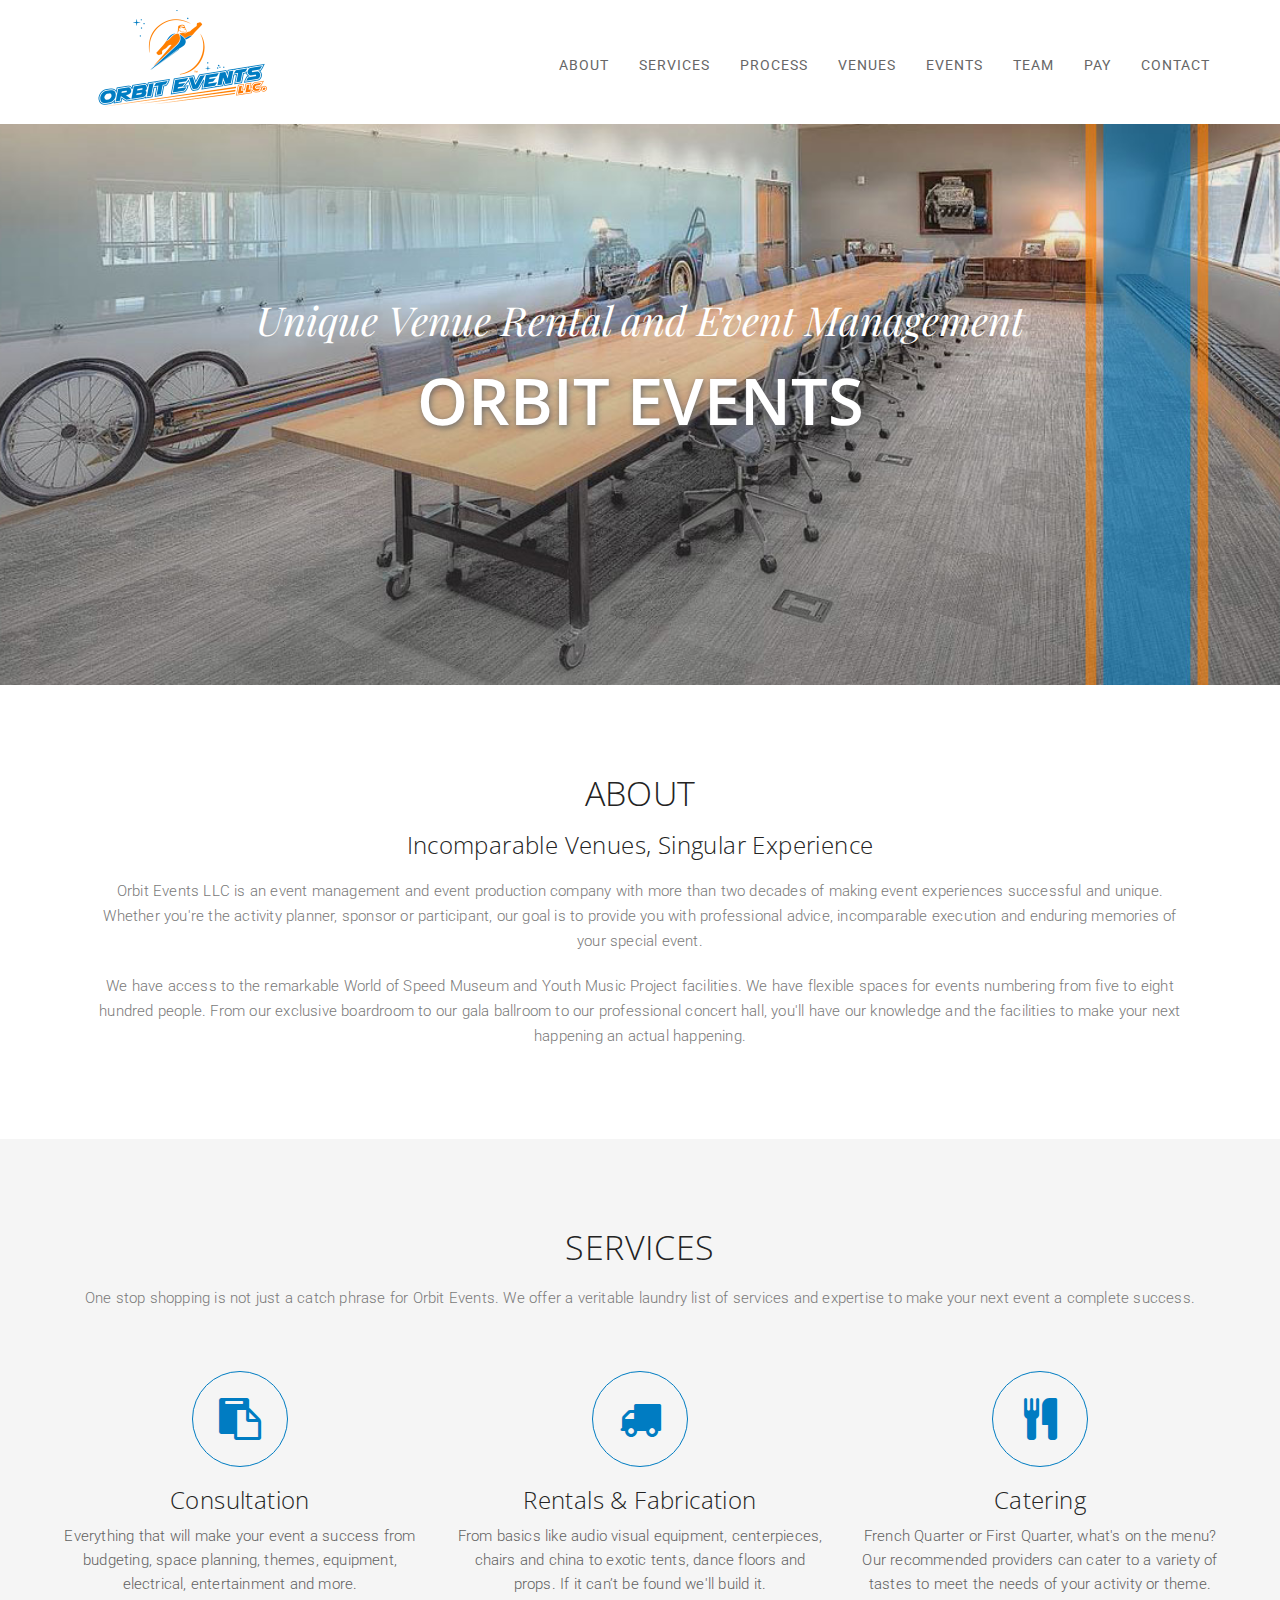
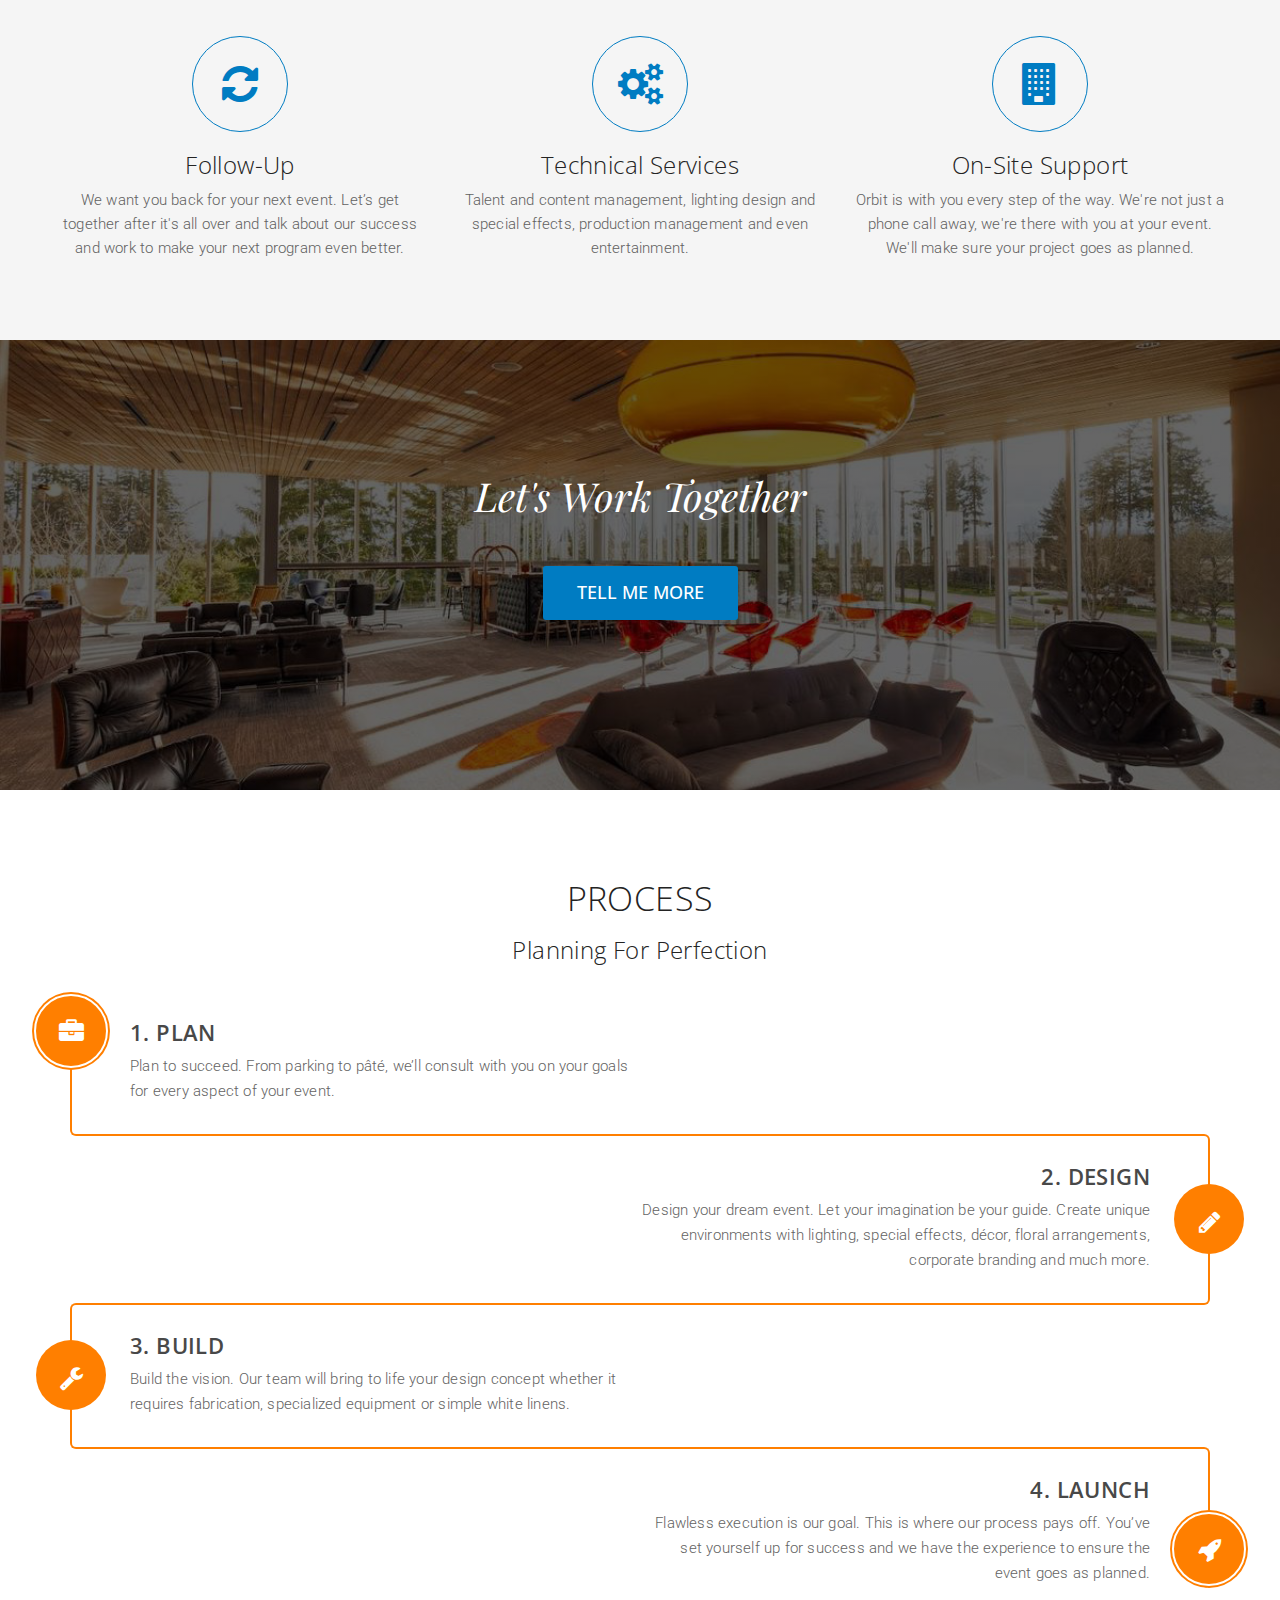
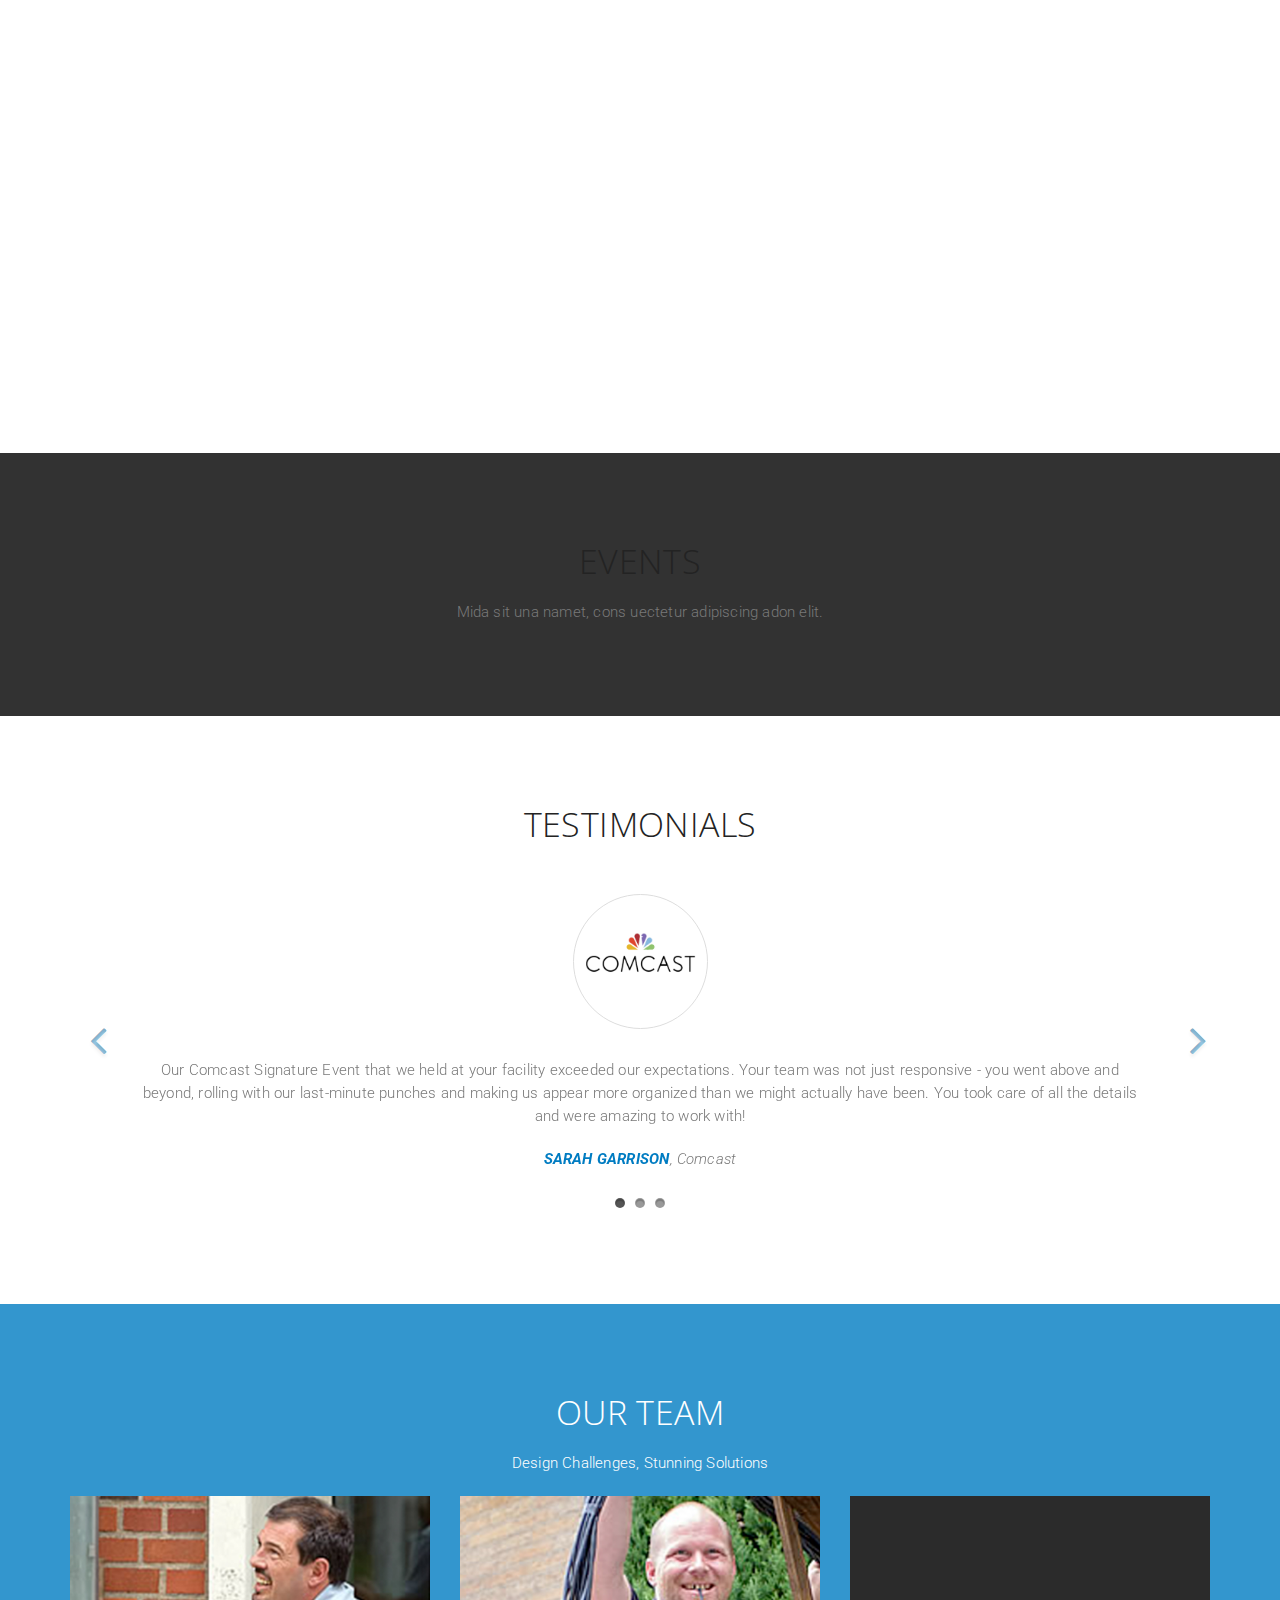
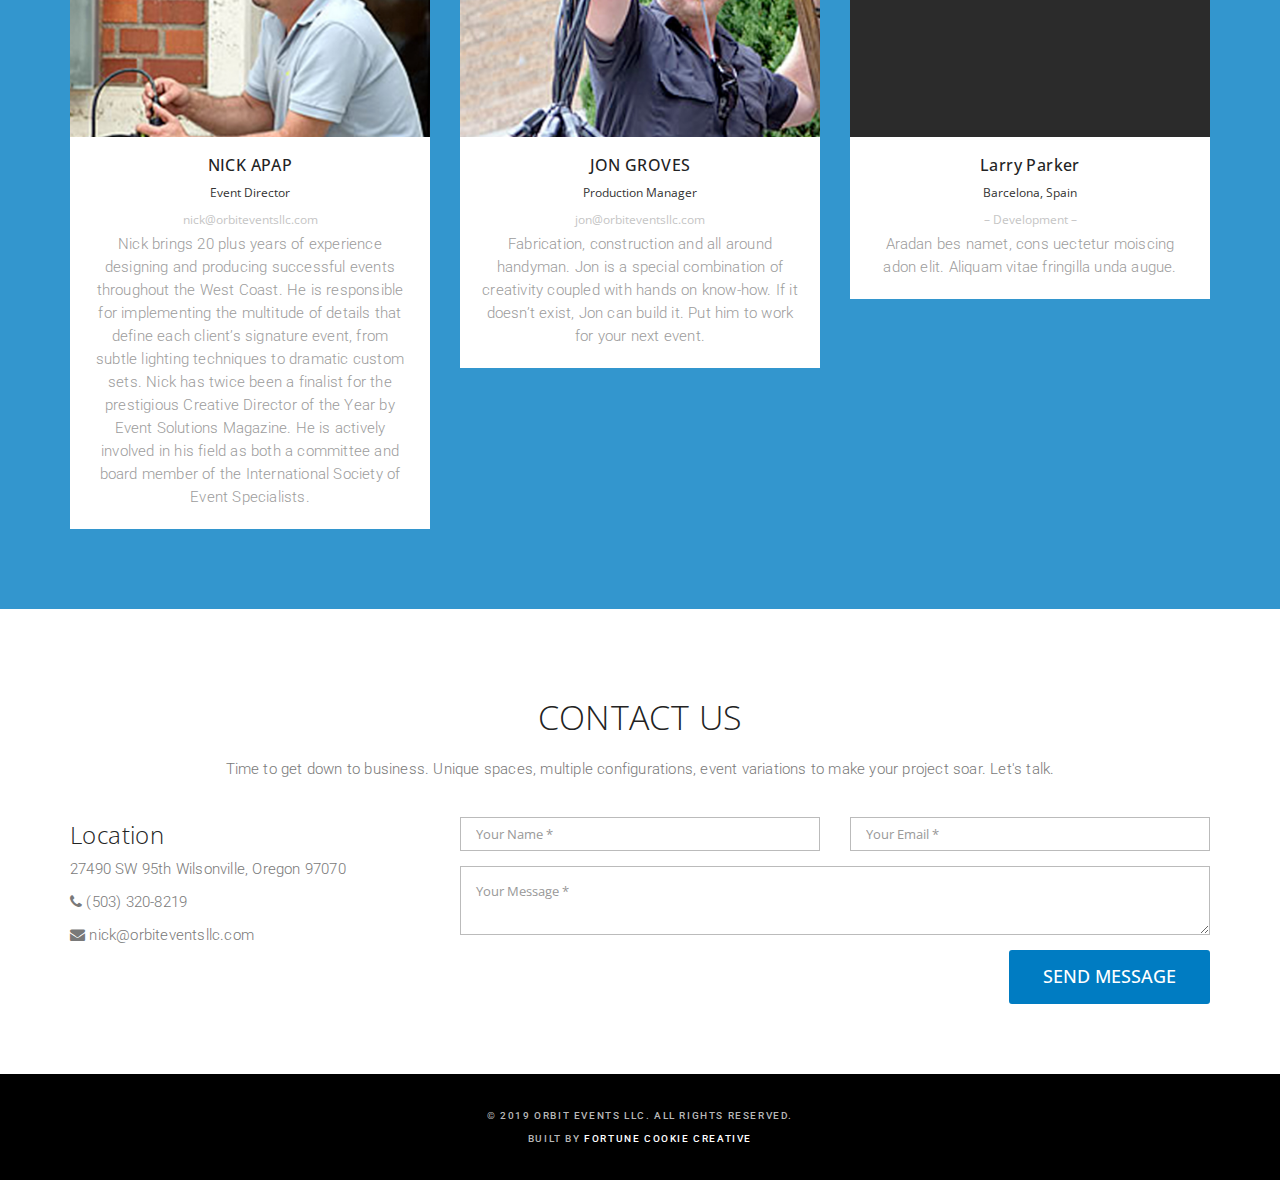
==== commit bb38b59e: "updated venues section" ====
--- a/index-gallery-2.html
+++ b/index-gallery-2.html
@@ -310,19 +310,19 @@
   
             <div class="col-lg-3 col-md-4">
               <div class="portfolio-item wow fadeInUp">
-                <a href="images/demo/orbit-north-gallery-1.jpg" class="portfolio-popup">
+                <a href="images/demo/orbit-north-gallery-1.jpg" data-toggle="lightbox" class="portfolio-popup" data-gallery="north-gallery" data-title="World of Speed North Gallery" data-footer="The gallery is approximately 12,000 sq. ft. and can accommodate up to 800 guests for a seated dinner. The room rental includes access for you and your guests to the museum and its exhibits, seating for up to 350 using our 60” round tables and black wood folding chairs, an up to 12’ x 12’ aluminum truss stage, use of the in-room sound system, two wireless microphones and built in projector and screen for presentations or slide shows. Available for an additional cost would be up to three of our racing simulators. The museum is open Tuesday through Sunday from 10am to 5pm, so we are not able to begin set-up on the gallery floor until all the necessary cars have moved. Because of this we recommend that events begin around 6:30pm.">
                   <img src="images/demo/orbit-north-gallery-1.jpg" alt="">
                   <div class="portfolio-overlay">
-                    <div class="portfolio-info"><h2 class="wow fadeInUp">Portfolio Item 1</h2></div>
-                  </div>
-                </a>
-              </div>
-            </div>
-  
-            <div class="col-lg-3 col-md-4">
-              <div class="portfolio-item wow fadeInUp">
-                <a href="img/portfolio/2.jpg" class="portfolio-popup">
-                  <img src="img/portfolio/2.jpg" alt="">
+                    <div class="portfolio-info"><h2 class="wow fadeInUp">World of Speed North Gallery</h2></div>
+                  </div>
+                </a>
+              </div>
+            </div>
+  
+            <div class="col-lg-3 col-md-4">
+              <div class="portfolio-item wow fadeInUp">
+                <a href="images/demo/orbit-north-gallery-2.jpg" class="portfolio-popup" data-toggle="lightbox" class="" data-gallery="north-gallery" data-title="World of Speed North Gallery" data-footer="The gallery is approximately 12,000 sq. ft. and can accommodate up to 800 guests for a seated dinner. The room rental includes access for you and your guests to the museum and its exhibits, seating for up to 350 using our 60” round tables and black wood folding chairs, an up to 12’ x 12’ aluminum truss stage, use of the in-room sound system, two wireless microphones and built in projector and screen for presentations or slide shows. Available for an additional cost would be up to three of our racing simulators. The museum is open Tuesday through Sunday from 10am to 5pm, so we are not able to begin set-up on the gallery floor until all the necessary cars have moved. Because of this we recommend that events begin around 6:30pm.">
+                  <img src="images/demo/orbit-north-gallery-2.jpg" alt="">
                   <div class="portfolio-overlay">
                     <div class="portfolio-info"><h2 class="wow fadeInUp">Portfolio Item 2</h2></div>
                   </div>
@@ -402,14 +402,14 @@
       </section><!-- #portfolio -->  
 		
 			<!-- North Gallery elements not showing, using data-remote -->
+			<div data-toggle="lightbox" data-gallery="north-gallery" data-remote="images/demo/orbit-north-gallery-2.jpg" ddata-title="World of Speed North Gallery" data-footer="The gallery is approximately 12,000 sq. ft. and can accommodate up to 800 guests for a seated dinner. The room rental includes access for you and your guests to the museum and its exhibits, seating for up to 350 using our 60” round tables and black wood folding chairs, an up to 12’ x 12’ aluminum truss stage, use of the in-room sound system, two wireless microphones and built in projector and screen for presentations or slide shows. Available for an additional cost would be up to three of our racing simulators. The museum is open Tuesday through Sunday from 10am to 5pm, so we are not able to begin set-up on the gallery floor until all the necessary cars have moved. Because of this we recommend that events begin around 6:30pm."></div>
+			<div data-toggle="lightbox" data-gallery="north-gallery" data-remote="images/demo/orbit-north-gallery-3.jpg" data-title="World of Speed North Gallery" data-footer="The gallery is approximately 12,000 sq. ft. and can accommodate up to 800 guests for a seated dinner. The room rental includes access for you and your guests to the museum and its exhibits, seating for up to 350 using our 60” round tables and black wood folding chairs, an up to 12’ x 12’ aluminum truss stage, use of the in-room sound system, two wireless microphones and built in projector and screen for presentations or slide shows. Available for an additional cost would be up to three of our racing simulators. The museum is open Tuesday through Sunday from 10am to 5pm, so we are not able to begin set-up on the gallery floor until all the necessary cars have moved. Because of this we recommend that events begin around 6:30pm."></div>
+			<div data-toggle="lightbox" data-gallery="north-gallery" data-remote="images/demo/orbit-north-gallery-4.jpg" data-title="World of Speed North Gallery" data-footer="The gallery is approximately 12,000 sq. ft. and can accommodate up to 800 guests for a seated dinner. The room rental includes access for you and your guests to the museum and its exhibits, seating for up to 350 using our 60” round tables and black wood folding chairs, an up to 12’ x 12’ aluminum truss stage, use of the in-room sound system, two wireless microphones and built in projector and screen for presentations or slide shows. Available for an additional cost would be up to three of our racing simulators. The museum is open Tuesday through Sunday from 10am to 5pm, so we are not able to begin set-up on the gallery floor until all the necessary cars have moved. Because of this we recommend that events begin around 6:30pm."></div>
+
+			<!-- East Gallery elements not showing, using data-remote 
 			<div data-toggle="lightbox" data-gallery="north-gallery" data-remote="images/demo/orbit-north-gallery-2.jpg" data-title="Hidden item 2" data-footer="A custom footer text"></div>
 			<div data-toggle="lightbox" data-gallery="north-gallery" data-remote="images/demo/orbit-north-gallery-3.jpg" data-title="Hidden item 1" data-footer="A custom footer text"></div>
-			<div data-toggle="lightbox" data-gallery="north-gallery" data-remote="images/demo/orbit-north-gallery-4.jpg" data-title="Hidden item 2" data-footer="A custom footer text"></div>
-
-			<!-- East Gallery elements not showing, using data-remote -->
-			<div data-toggle="lightbox" data-gallery="north-gallery" data-remote="images/demo/orbit-north-gallery-2.jpg" data-title="Hidden item 2" data-footer="A custom footer text"></div>
-			<div data-toggle="lightbox" data-gallery="north-gallery" data-remote="images/demo/orbit-north-gallery-3.jpg" data-title="Hidden item 1" data-footer="A custom footer text"></div>
-			<div data-toggle="lightbox" data-gallery="north-gallery" data-remote="images/demo/orbit-north-gallery-4.jpg" data-title="Hidden item 2" data-footer="A custom footer text"></div>
+			<div data-toggle="lightbox" data-gallery="north-gallery" data-remote="images/demo/orbit-north-gallery-4.jpg" data-title="Hidden item 2" data-footer="A custom footer text"></div> -->
 
 		
 		<!-- Events Section -->
@@ -640,6 +640,7 @@
 		<script src="js/owl.carousel.min.js"></script>
         <script src="js/cbpAnimatedHeader.js"></script>
         <script src="js/wow.min.js"></script>
+        <script src="js/magnific-popup.min.js"></script>
         <script src="js/theme-scripts.js"></script>
 		<!-- IE10 viewport hack for Surface/desktop Windows 8 bug -->
 		<script src="js/ie10-viewport-bug-workaround.js"></script>
--- a/css/style.css
+++ b/css/style.css
@@ -1091,4 +1091,64 @@
 .carousel-indicators li.active {    
     background: #555;       
     box-shadow: inset 0 2px 1px rgba(0,0,0,0.2);
-}+}
+
+/* Our Portfolio Section
+--------------------------------*/
+
+#portfolio {
+    background: #fff;
+    padding: 30px 0;
+  }
+  
+  #portfolio .portfolio-overlay {
+    position: absolute;
+    top: 0;
+    right: 0;
+    bottom: 0;
+    left: 0;
+    width: 100%;
+    height: 100%;
+    opacity: 1;
+    transition: all ease-in-out 0.4s;
+  }
+  
+  #portfolio .portfolio-item {
+    overflow: hidden;
+    position: relative;
+    padding: 0;
+    vertical-align: middle;
+    text-align: center;
+  }
+  
+  #portfolio .portfolio-item h2 {
+    color: #ffffff;
+    font-size: 24px;
+    margin: 0;
+    text-transform: capitalize;
+    font-weight: 700;
+  }
+  
+  #portfolio .portfolio-item img {
+    transition: all ease-in-out 0.4s;
+    width: 100%;
+  }
+  
+  #portfolio .portfolio-item:hover img {
+    -webkit-transform: scale(1.1);
+    transform: scale(1.1);
+  }
+  
+  #portfolio .portfolio-item:hover .portfolio-overlay {
+    opacity: 1;
+    background: rgba(0, 0, 0, 0.7);
+  }
+  
+  #portfolio .portfolio-info {
+    position: absolute;
+    top: 50%;
+    left: 50%;
+    -webkit-transform: translate(-50%, -50%);
+    transform: translate(-50%, -50%);
+  }
+  